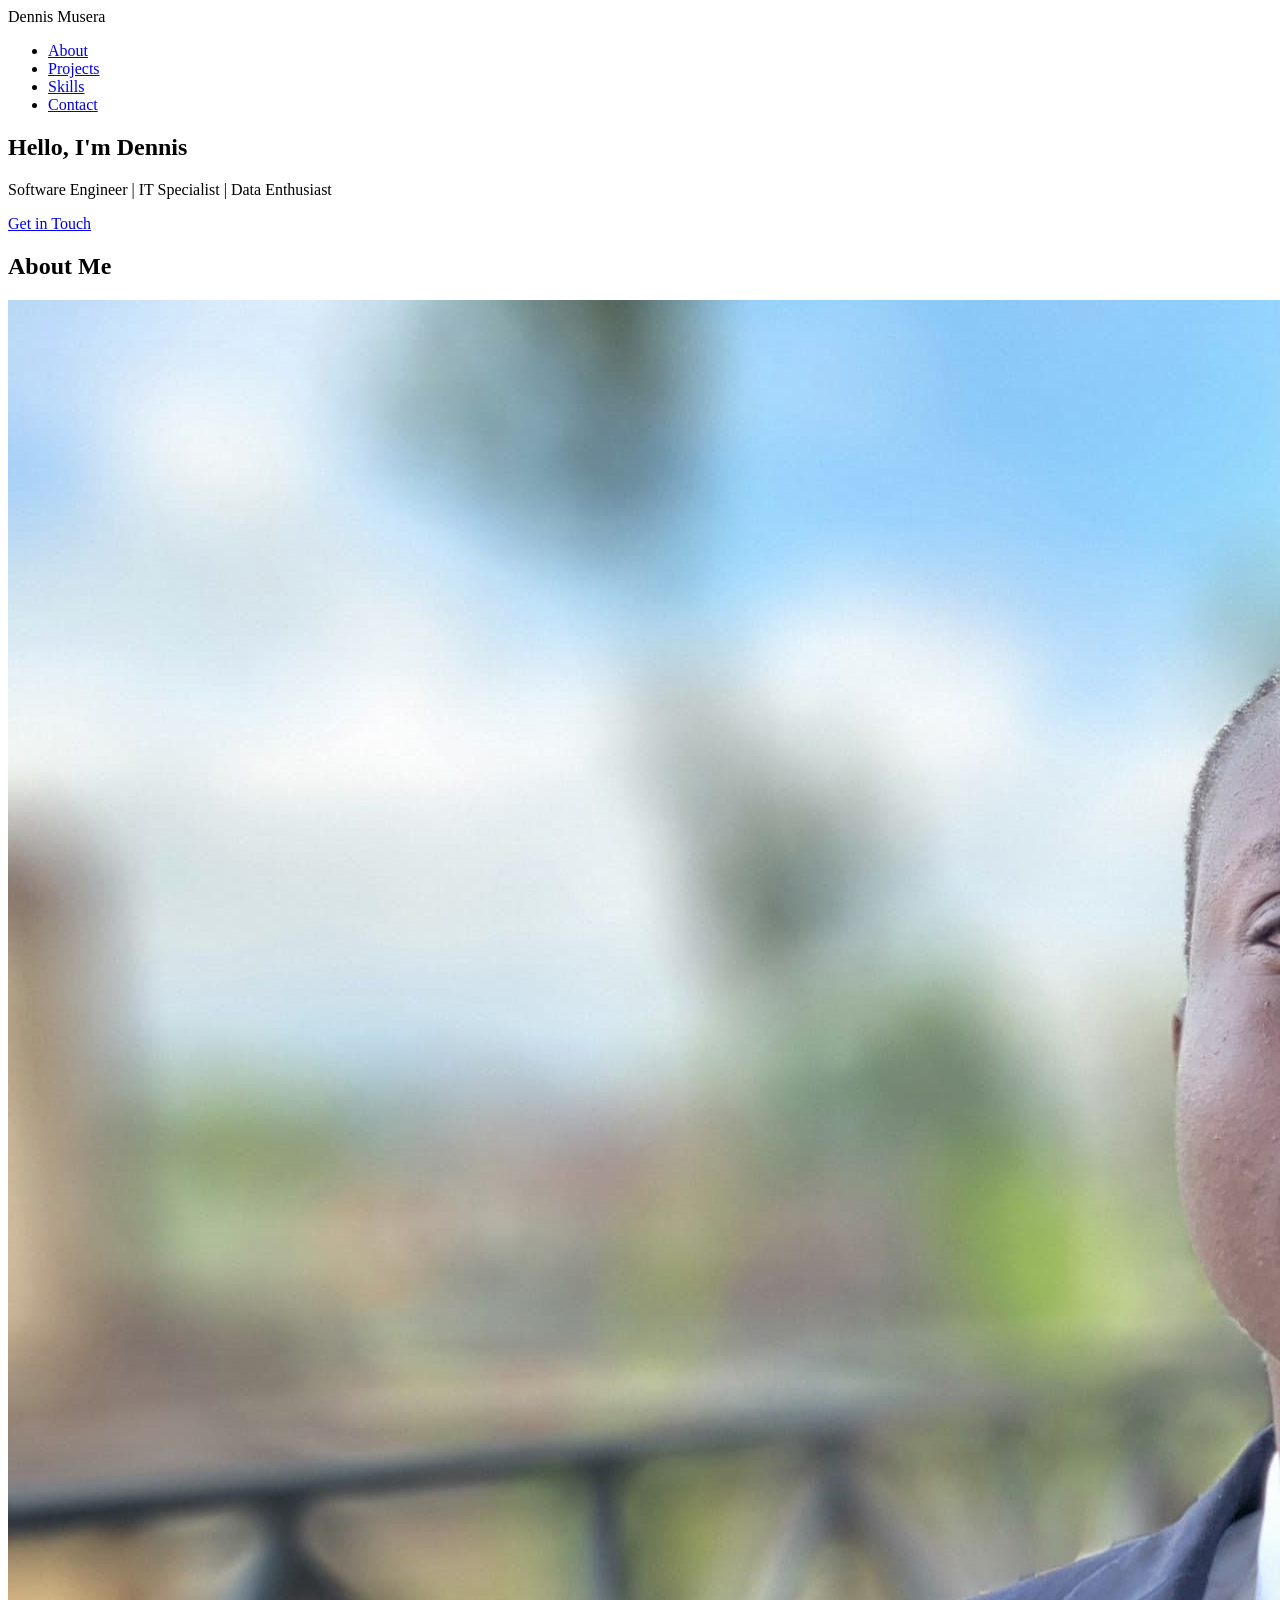
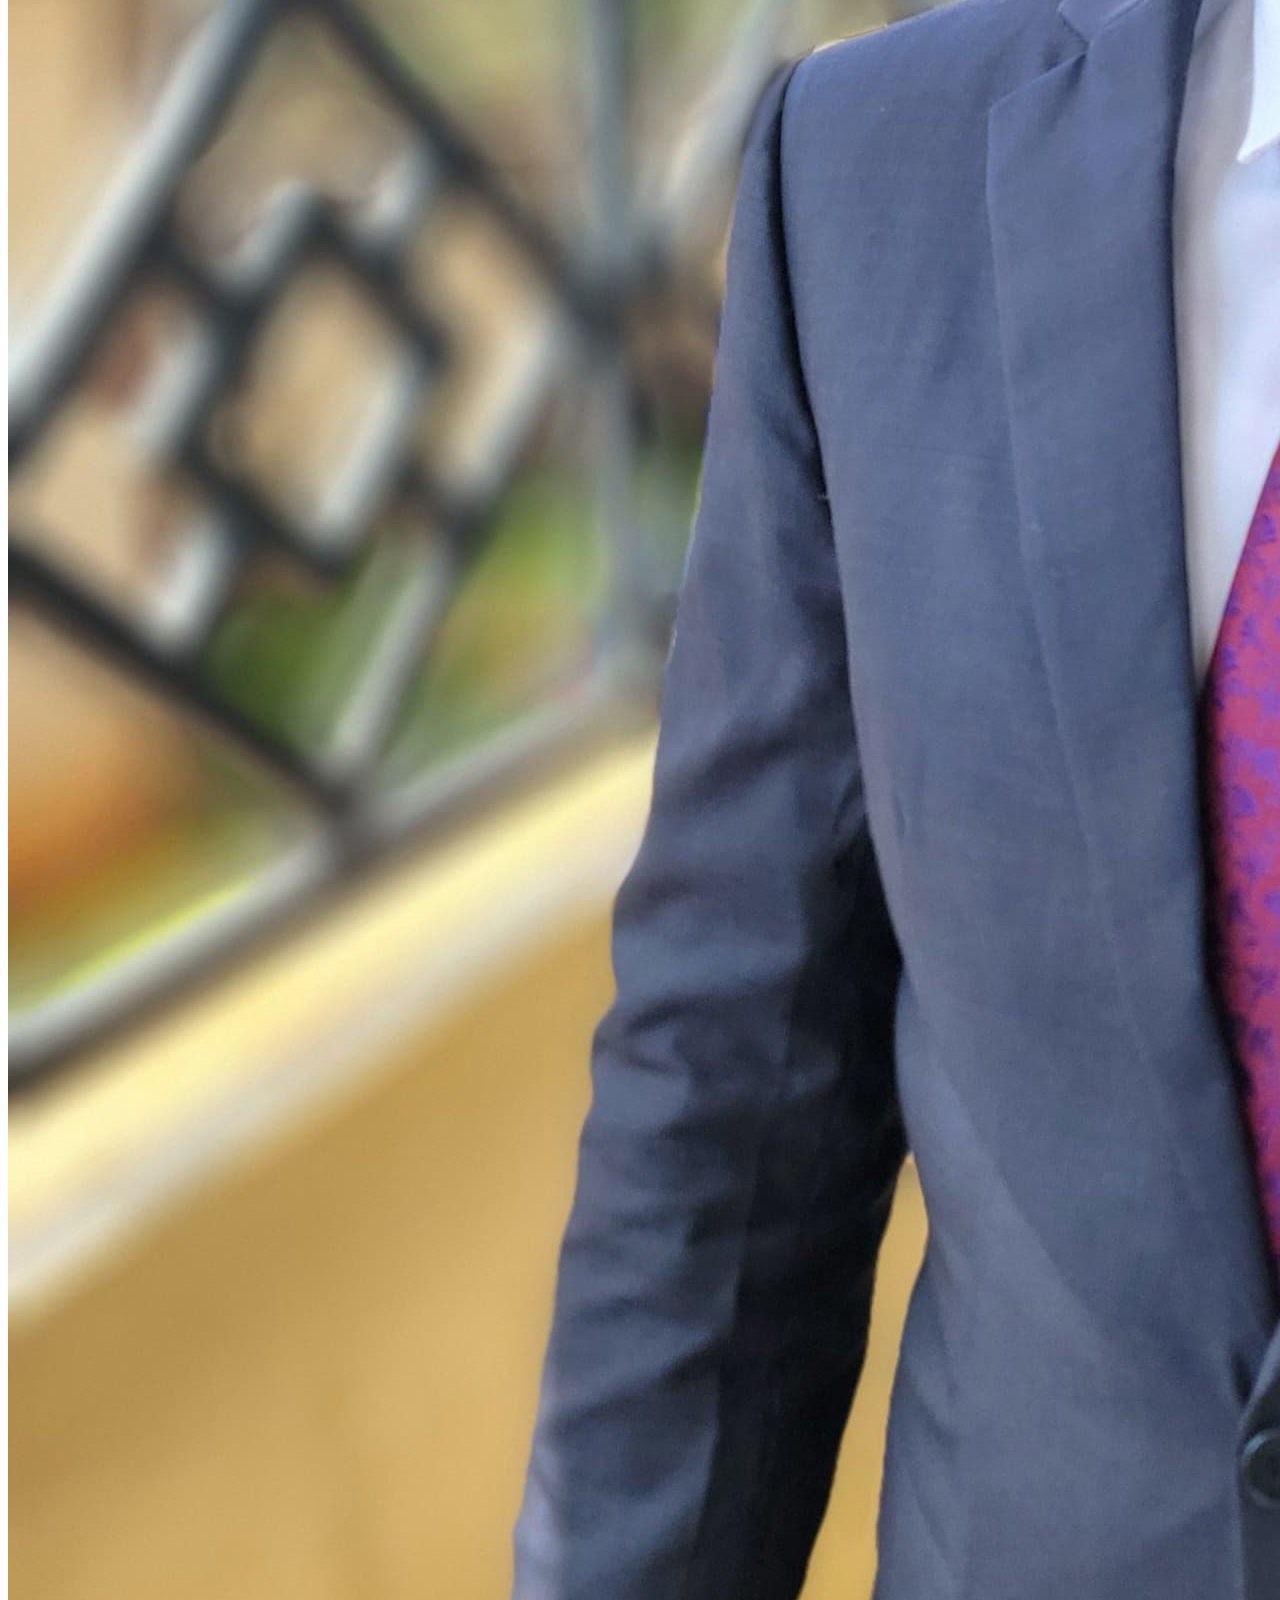
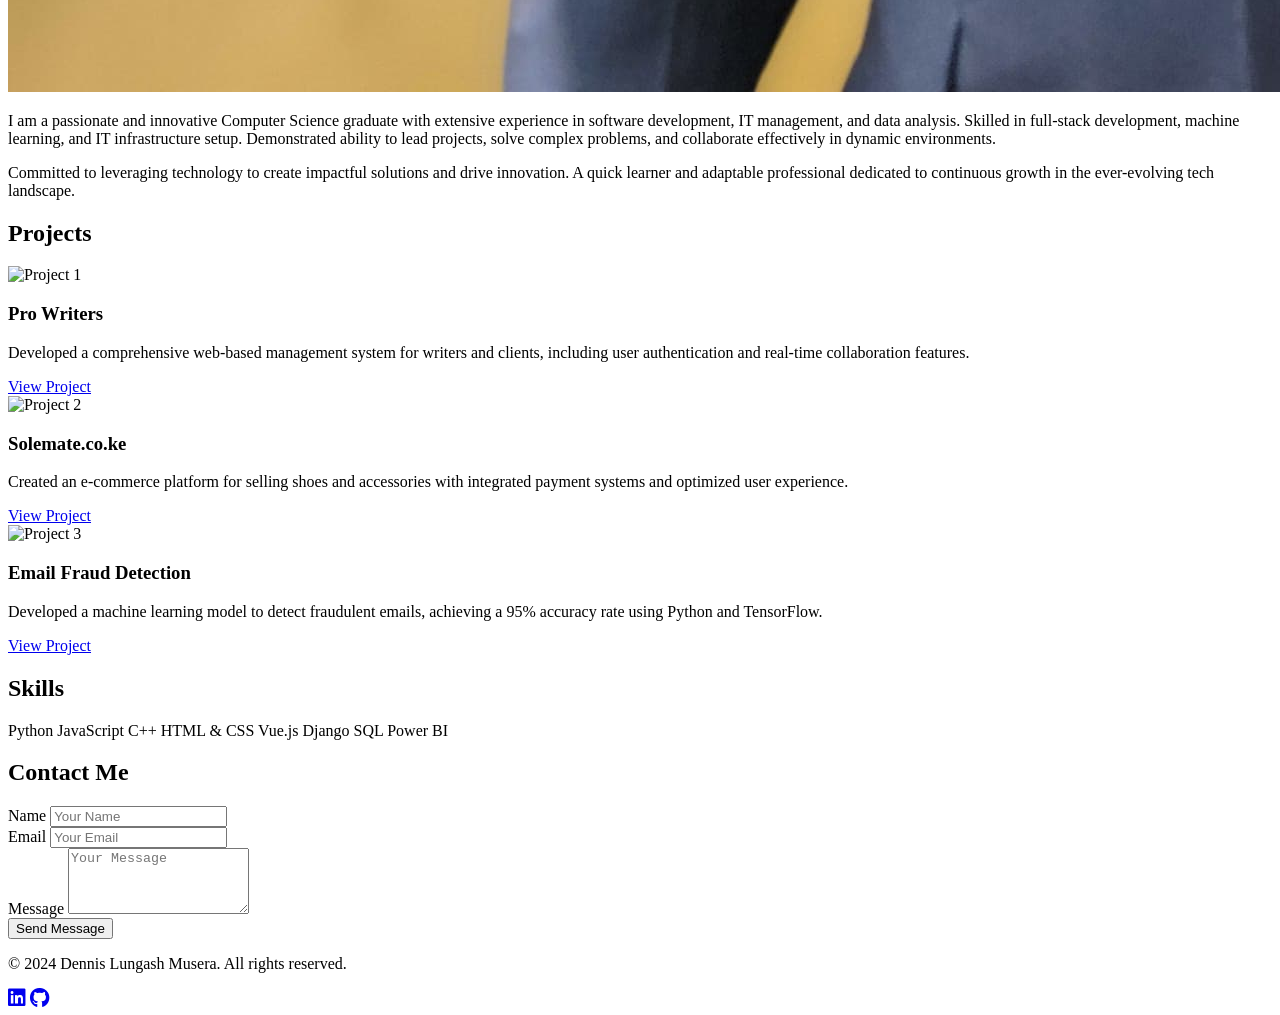
==== index.html @ 2c3edef7 "corrected profile photo to display" ====
<!DOCTYPE html>
<html lang="en">
<head>
  <meta charset="UTF-8">
  <meta name="viewport" content="width=device-width, initial-scale=1">
  <title>Dennis Lungash Musera - Portfolio</title>
  <!-- Tailwind CSS CDN -->
  <script src="https://cdn.tailwindcss.com"></script>
  <!-- Optional: Include Font Awesome for icons -->
  <link rel="stylesheet" href="https://cdnjs.cloudflare.com/ajax/libs/font-awesome/6.0.0-beta3/css/all.min.css" integrity="sha512-Fo3rlrQdghb2V93+0HmwAAjmwv7rGELZw/I5CQ6IwhwWmWwYQqT0mT2V+e3YcRM+4e4T0FvA8WrA+I/hg4e6hg==" crossorigin="anonymous" referrerpolicy="no-referrer" />
</head>
<body class="bg-gray-100 text-gray-800">

  <!-- Header -->
  <header class="bg-white shadow">
    <div class="container mx-auto px-6 py-4 flex justify-between items-center">
      <div class="text-2xl font-bold">Dennis Musera</div>
      <nav>
        <ul class="flex space-x-6">
          <li><a href="#about" class="hover:text-blue-500">About</a></li>
          <li><a href="#projects" class="hover:text-blue-500">Projects</a></li>
          <li><a href="#skills" class="hover:text-blue-500">Skills</a></li>
          <li><a href="#contact" class="hover:text-blue-500">Contact</a></li>
        </ul>
      </nav>
    </div>
  </header>

  <!-- Hero Section -->
  <section class="bg-blue-500 text-white">
    <div class="container mx-auto px-6 py-20 text-center">
      <h1 class="text-4xl font-bold mb-4">Hello, I'm Dennis</h1>
      <p class="text-xl mb-6">Software Engineer | IT Specialist | Data Enthusiast</p>
      <a href="#contact" class="bg-white text-blue-500 px-6 py-3 rounded-full font-semibold hover:bg-gray-200">Get in Touch</a>
    </div>
  </section>

  <!-- About Section -->
  <section id="about" class="container mx-auto px-6 py-20">
    <h2 class="text-3xl font-bold text-center mb-8">About Me</h2>
    <div class="flex flex-col md:flex-row items-center">
      <img src="img/profile1.jpg" alt="Profile Picture" class="w-48 h-48 rounded-full mb-6 md:mb-0 md:mr-6">
      <div>
        <p class="mb-4">
          I am a passionate and innovative Computer Science graduate with extensive experience in software development, IT management, and data analysis. Skilled in full-stack development, machine learning, and IT infrastructure setup. Demonstrated ability to lead projects, solve complex problems, and collaborate effectively in dynamic environments.
        </p>
        <p>
          Committed to leveraging technology to create impactful solutions and drive innovation. A quick learner and adaptable professional dedicated to continuous growth in the ever-evolving tech landscape.
        </p>
      </div>
    </div>
  </section>

  <!-- Projects Section -->
  <section id="projects" class="bg-gray-200">
    <div class="container mx-auto px-6 py-20">
      <h2 class="text-3xl font-bold text-center mb-8">Projects</h2>
      <div class="grid grid-cols-1 md:grid-cols-2 lg:grid-cols-3 gap-8">
        <!-- Project 1 -->
        <div class="bg-white p-6 rounded-lg shadow-md">
          <img src="https://via.placeholder.com/400x200" alt="Project 1" class="w-full h-48 object-cover rounded-md mb-4">
          <h3 class="text-xl font-semibold mb-2">Pro Writers</h3>
          <p class="mb-4">Developed a comprehensive web-based management system for writers and clients, including user authentication and real-time collaboration features.</p>
          <a href="#" class="text-blue-500 hover:underline">View Project</a>
        </div>
        <!-- Project 2 -->
        <div class="bg-white p-6 rounded-lg shadow-md">
          <img src="https://via.placeholder.com/400x200" alt="Project 2" class="w-full h-48 object-cover rounded-md mb-4">
          <h3 class="text-xl font-semibold mb-2">Solemate.co.ke</h3>
          <p class="mb-4">Created an e-commerce platform for selling shoes and accessories with integrated payment systems and optimized user experience.</p>
          <a href="#" class="text-blue-500 hover:underline">View Project</a>
        </div>
        <!-- Project 3 -->
        <div class="bg-white p-6 rounded-lg shadow-md">
          <img src="https://via.placeholder.com/400x200" alt="Project 3" class="w-full h-48 object-cover rounded-md mb-4">
          <h3 class="text-xl font-semibold mb-2">Email Fraud Detection</h3>
          <p class="mb-4">Developed a machine learning model to detect fraudulent emails, achieving a 95% accuracy rate using Python and TensorFlow.</p>
          <a href="#" class="text-blue-500 hover:underline">View Project</a>
        </div>
        <!-- Add more projects as needed -->
      </div>
    </div>
  </section>

  <!-- Skills Section -->
  <section id="skills" class="container mx-auto px-6 py-20">
    <h2 class="text-3xl font-bold text-center mb-8">Skills</h2>
    <div class="flex flex-wrap justify-center gap-6">
      <span class="bg-blue-100 text-blue-700 px-4 py-2 rounded-full">Python</span>
      <span class="bg-blue-100 text-blue-700 px-4 py-2 rounded-full">JavaScript</span>
      <span class="bg-blue-100 text-blue-700 px-4 py-2 rounded-full">C++</span>
      <span class="bg-blue-100 text-blue-700 px-4 py-2 rounded-full">HTML & CSS</span>
      <span class="bg-blue-100 text-blue-700 px-4 py-2 rounded-full">Vue.js</span>
      <span class="bg-blue-100 text-blue-700 px-4 py-2 rounded-full">Django</span>
      <span class="bg-blue-100 text-blue-700 px-4 py-2 rounded-full">SQL</span>
      <span class="bg-blue-100 text-blue-700 px-4 py-2 rounded-full">Power BI</span>
      <!-- Add more skills as needed -->
    </div>
  </section>

  <!-- Contact Section -->
  <section id="contact" class="bg-gray-200">
    <div class="container mx-auto px-6 py-20">
      <h2 class="text-3xl font-bold text-center mb-8">Contact Me</h2>
      <div class="flex justify-center">
        <form class="w-full max-w-lg bg-white p-8 rounded-lg shadow-md">
          <div class="mb-4">
            <label class="block text-gray-700 text-sm font-bold mb-2" for="name">Name</label>
            <input
              class="shadow appearance-none border rounded w-full py-2 px-3 text-gray-700 leading-tight focus:outline-none focus:shadow-outline"
              id="name" type="text" placeholder="Your Name" required>
          </div>
          <div class="mb-4">
            <label class="block text-gray-700 text-sm font-bold mb-2" for="email">Email</label>
            <input
              class="shadow appearance-none border rounded w-full py-2 px-3 text-gray-700 leading-tight focus:outline-none focus:shadow-outline"
              id="email" type="email" placeholder="Your Email" required>
          </div>
          <div class="mb-6">
            <label class="block text-gray-700 text-sm font-bold mb-2" for="message">Message</label>
            <textarea
              class="shadow appearance-none border rounded w-full py-2 px-3 text-gray-700 leading-tight focus:outline-none focus:shadow-outline"
              id="message" rows="4" placeholder="Your Message" required></textarea>
          </div>
          <div class="flex items-center justify-between">
            <button
              class="bg-blue-500 hover:bg-blue-700 text-white font-bold py-2 px-4 rounded focus:outline-none focus:shadow-outline"
              type="submit">
              Send Message
            </button>
          </div>
        </form>
      </div>
    </div>
  </section>

  <!-- Footer -->
  <footer class="bg-white shadow">
    <div class="container mx-auto px-6 py-4 flex justify-between items-center">
      <p>&copy; 2024 Dennis Lungash Musera. All rights reserved.</p>
      <div class="flex space-x-4">
        <a href="#" class="text-blue-500 hover:text-blue-700"><i class="fab fa-linkedin fa-lg"></i></a>
        <a href="#" class="text-blue-500 hover:text-blue-700"><i class="fab fa-github fa-lg"></i></a>
        <!-- Add more social icons as needed -->
      </div>
    </div>
  </footer>

  <!-- Optional: Add JavaScript for interactivity -->
  <script>
    // Example: Smooth scrolling for navigation links
    document.querySelectorAll('a[href^="#"]').forEach(anchor => {
      anchor.addEventListener('click', function (e) {
        e.preventDefault();
        document.querySelector(this.getAttribute('href')).scrollIntoView({
          behavior: 'smooth'
        });
      });
    });
  </script>
</body>
</html>
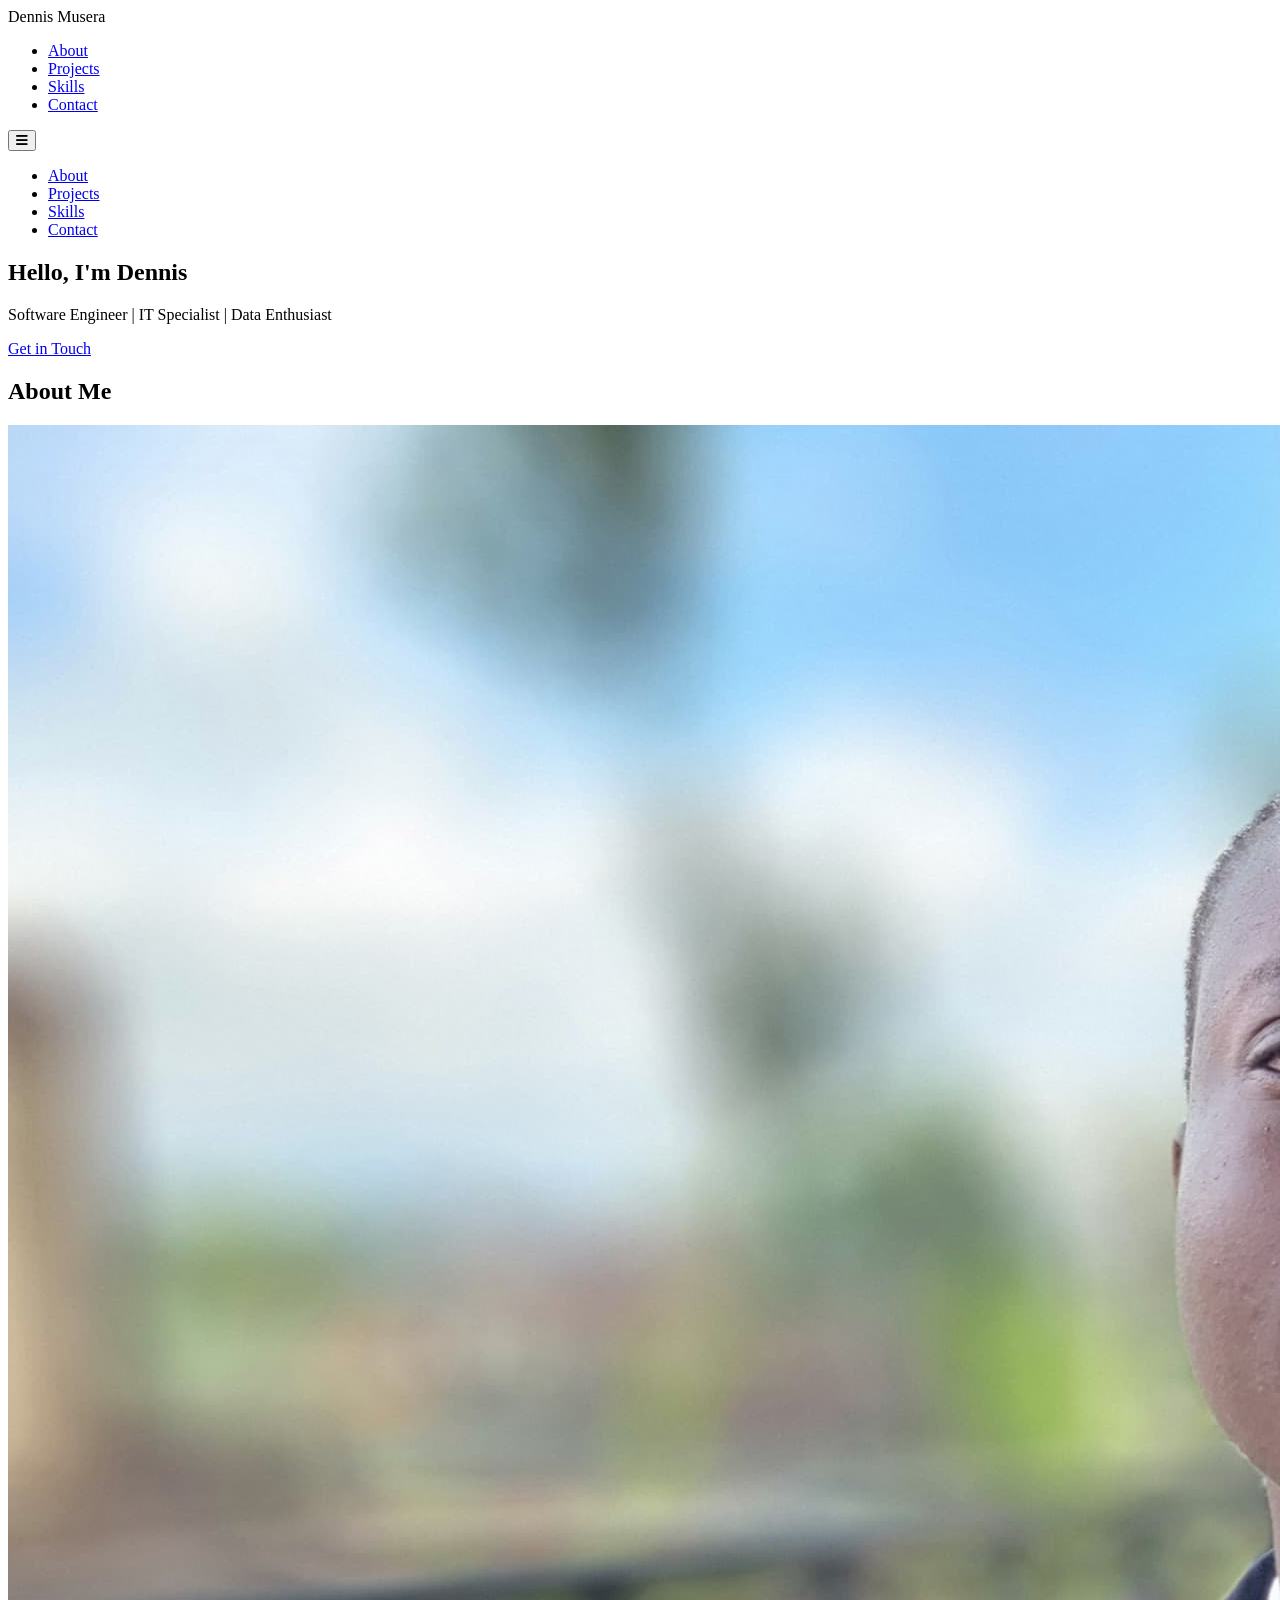
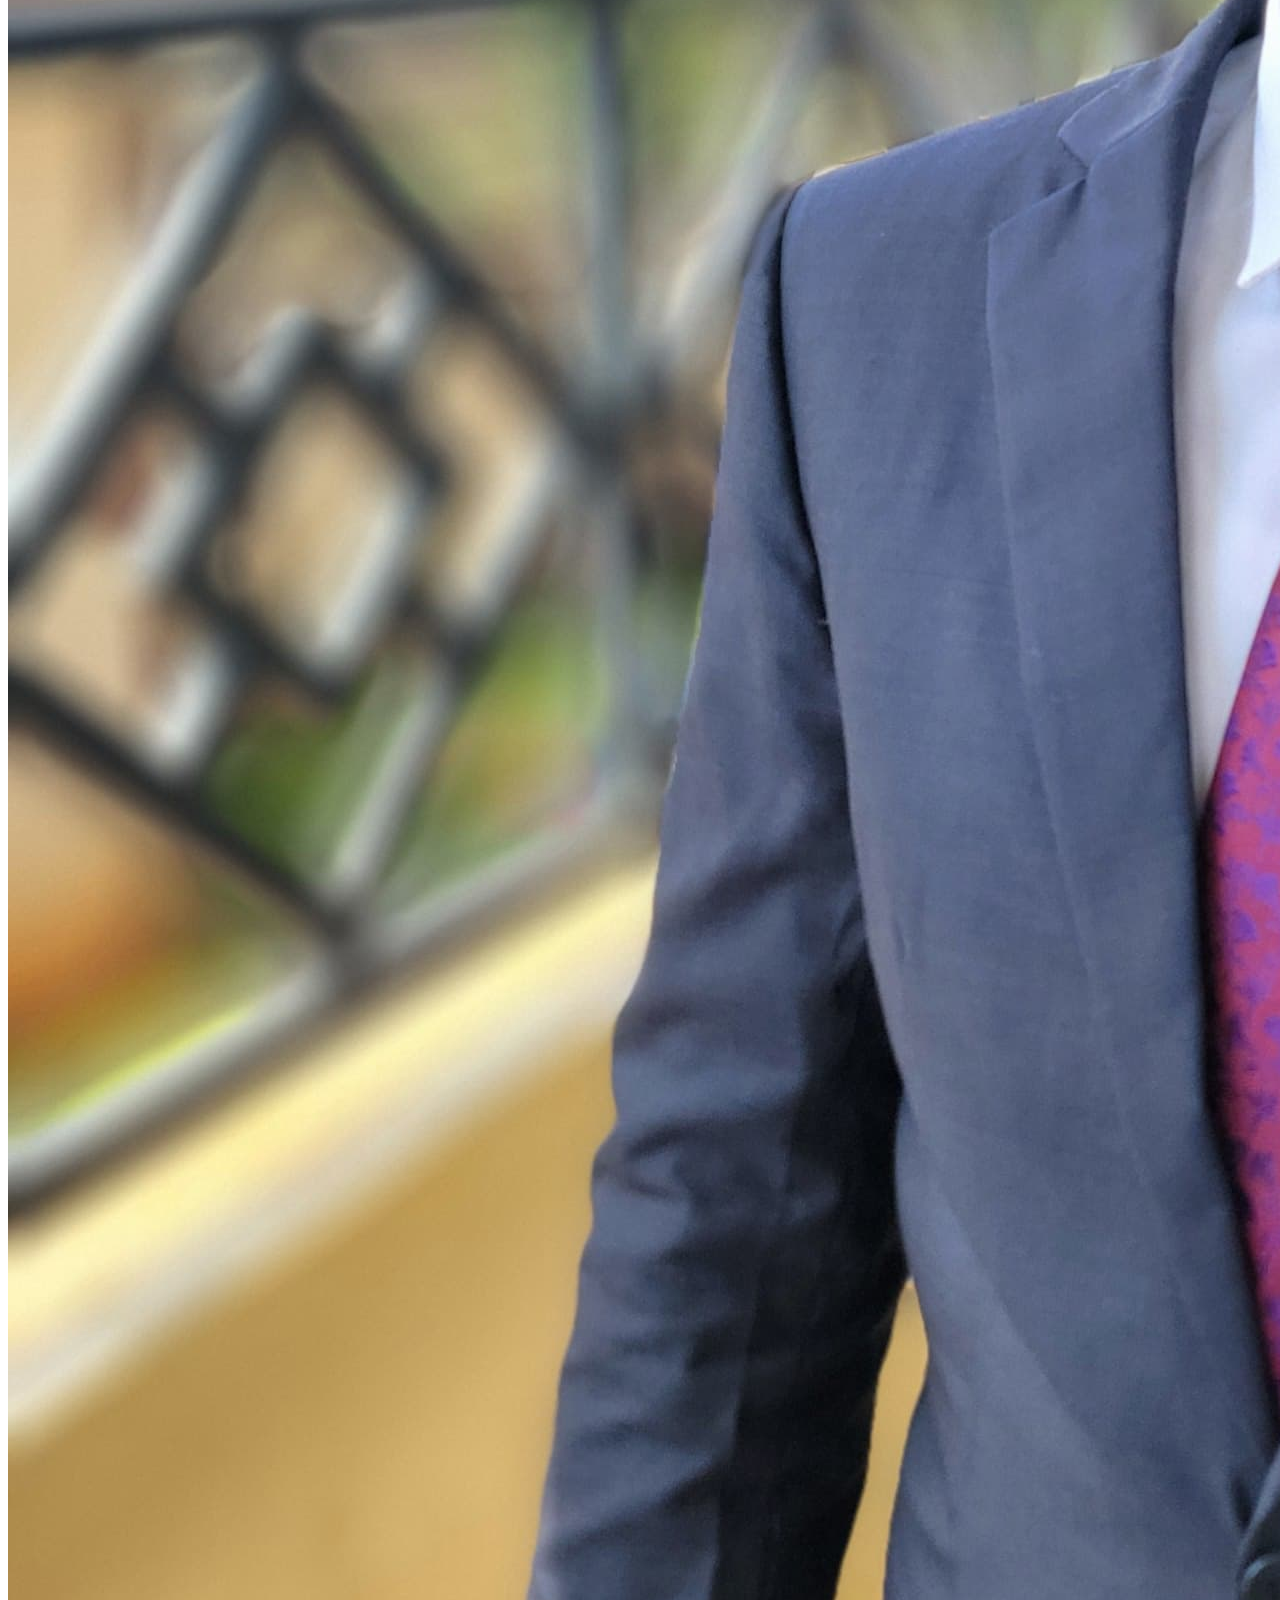
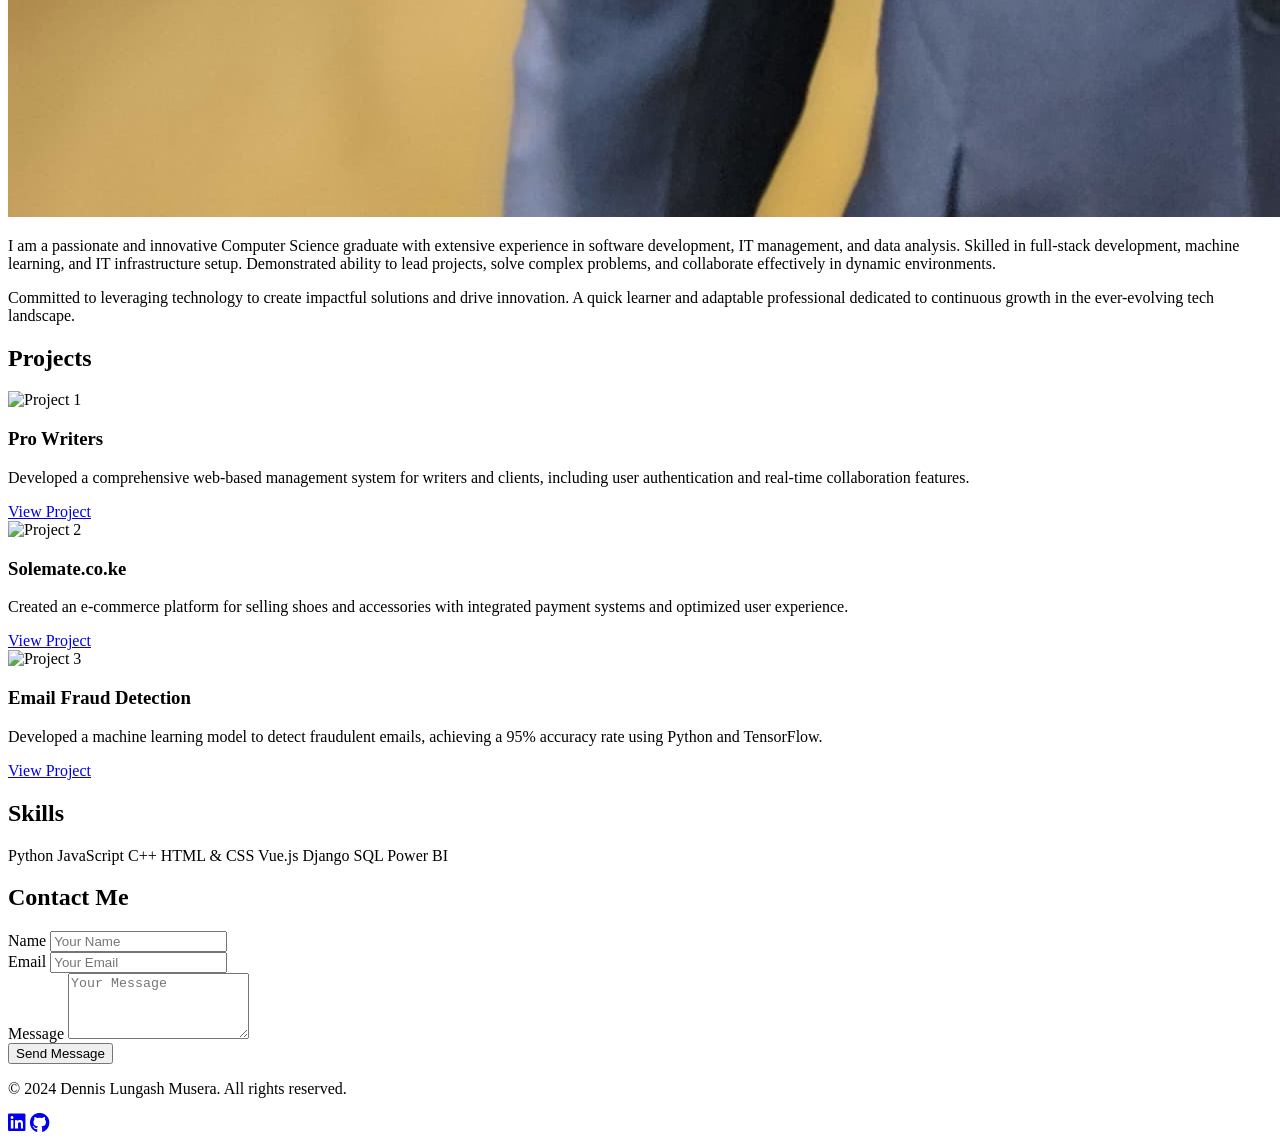
==== commit e7d5f436: "fixed mobile menu to use hamburger menu, another minor fix was on fontawesome cdn" ====
--- a/index.html
+++ b/index.html
@@ -6,24 +6,37 @@
   <title>Dennis Lungash Musera - Portfolio</title>
   <!-- Tailwind CSS CDN -->
   <script src="https://cdn.tailwindcss.com"></script>
-  <!-- Optional: Include Font Awesome for icons -->
-  <link rel="stylesheet" href="https://cdnjs.cloudflare.com/ajax/libs/font-awesome/6.0.0-beta3/css/all.min.css" integrity="sha512-Fo3rlrQdghb2V93+0HmwAAjmwv7rGELZw/I5CQ6IwhwWmWwYQqT0mT2V+e3YcRM+4e4T0FvA8WrA+I/hg4e6hg==" crossorigin="anonymous" referrerpolicy="no-referrer" />
+  <!-- Include Font Awesome for icons -->
+  <link rel="stylesheet" href="https://cdnjs.cloudflare.com/ajax/libs/font-awesome/6.7.1/css/all.min.css" integrity="sha512-5Hs3dF2AEPkpNAR7UiOHba+lRSJNeM2ECkwxUIxC1Q/FLycGTbNapWXB4tP889k5T5Ju8fs4b1P5z/iB4nMfSQ==" crossorigin="anonymous" referrerpolicy="no-referrer" />
 </head>
 <body class="bg-gray-100 text-gray-800">
 
   <!-- Header -->
-  <header class="bg-white shadow">
+  <header class="bg-white shadow z-10 w-full fixed">
     <div class="container mx-auto px-6 py-4 flex justify-between items-center">
       <div class="text-2xl font-bold">Dennis Musera</div>
+      <!-- Desktop navigation -->
       <nav>
-        <ul class="flex space-x-6">
+        <ul class="hidden md:flex space-x-6">
           <li><a href="#about" class="hover:text-blue-500">About</a></li>
           <li><a href="#projects" class="hover:text-blue-500">Projects</a></li>
           <li><a href="#skills" class="hover:text-blue-500">Skills</a></li>
           <li><a href="#contact" class="hover:text-blue-500">Contact</a></li>
         </ul>
       </nav>
+      <button id="menu-button" class="md:hidden text-2xl focus:outline-none">
+        <i class="fa-duotone fa-solid fa-bars"></i>
+      </button>
     </div>
+
+    <nav id="mobile-menu" class="hidden md:hidden bg-white bg-opacity-90 shadow-lg z-10">
+      <ul class="flex flex-col space-y-2 px-6 py-4">
+        <li><a href="#about" class="block hover:text-blue-500">About</a></li>
+        <li><a href="#projects" class="block hover:text-blue-500">Projects</a></li>
+        <li><a href="#skills" class="block hover:text-blue-500">Skills</a></li>
+        <li><a href="#contact" class="block hover:text-blue-500">Contact</a></li>
+      </ul>
+    </nav>
   </header>
 
   <!-- Hero Section -->
@@ -146,17 +159,39 @@
     </div>
   </footer>
 
-  <!-- Optional: Add JavaScript for interactivity -->
   <script>
-    // Example: Smooth scrolling for navigation links
+
+    const menuButton = document.getElementById('menu-button');
+    const mobileMenu = document.getElementById('mobile-menu');
+
+    menuButton.addEventListener('click', () => {
+      mobileMenu.classList.toggle('hidden');
+      menuButton.querySelector('i').classList.toggle('fa-bars');
+      menuButton.querySelector('i').classList.toggle('fa-times');
+    });
+
+    // Smooth scrolling for navigation links
     document.querySelectorAll('a[href^="#"]').forEach(anchor => {
       anchor.addEventListener('click', function (e) {
         e.preventDefault();
-        document.querySelector(this.getAttribute('href')).scrollIntoView({
-          behavior: 'smooth'
-        });
+        const target = document.querySelector(this.getAttribute('href'));
+        if('target'){
+          window.scrollTo({
+            top:target.offsetTop - 80,
+            behavior: 'smooth'
+          });
+
+          if(!mobileMenu.classList.contains('hidden')){
+            mobileMenu.classList.add('hidden');
+            menuButton.querySelector('i').remove('fa-times');
+            menuButton.querySelector('i').add('fa-bars');
+          }
+        }
+        
       });
     });
+
+
   </script>
 </body>
 </html>
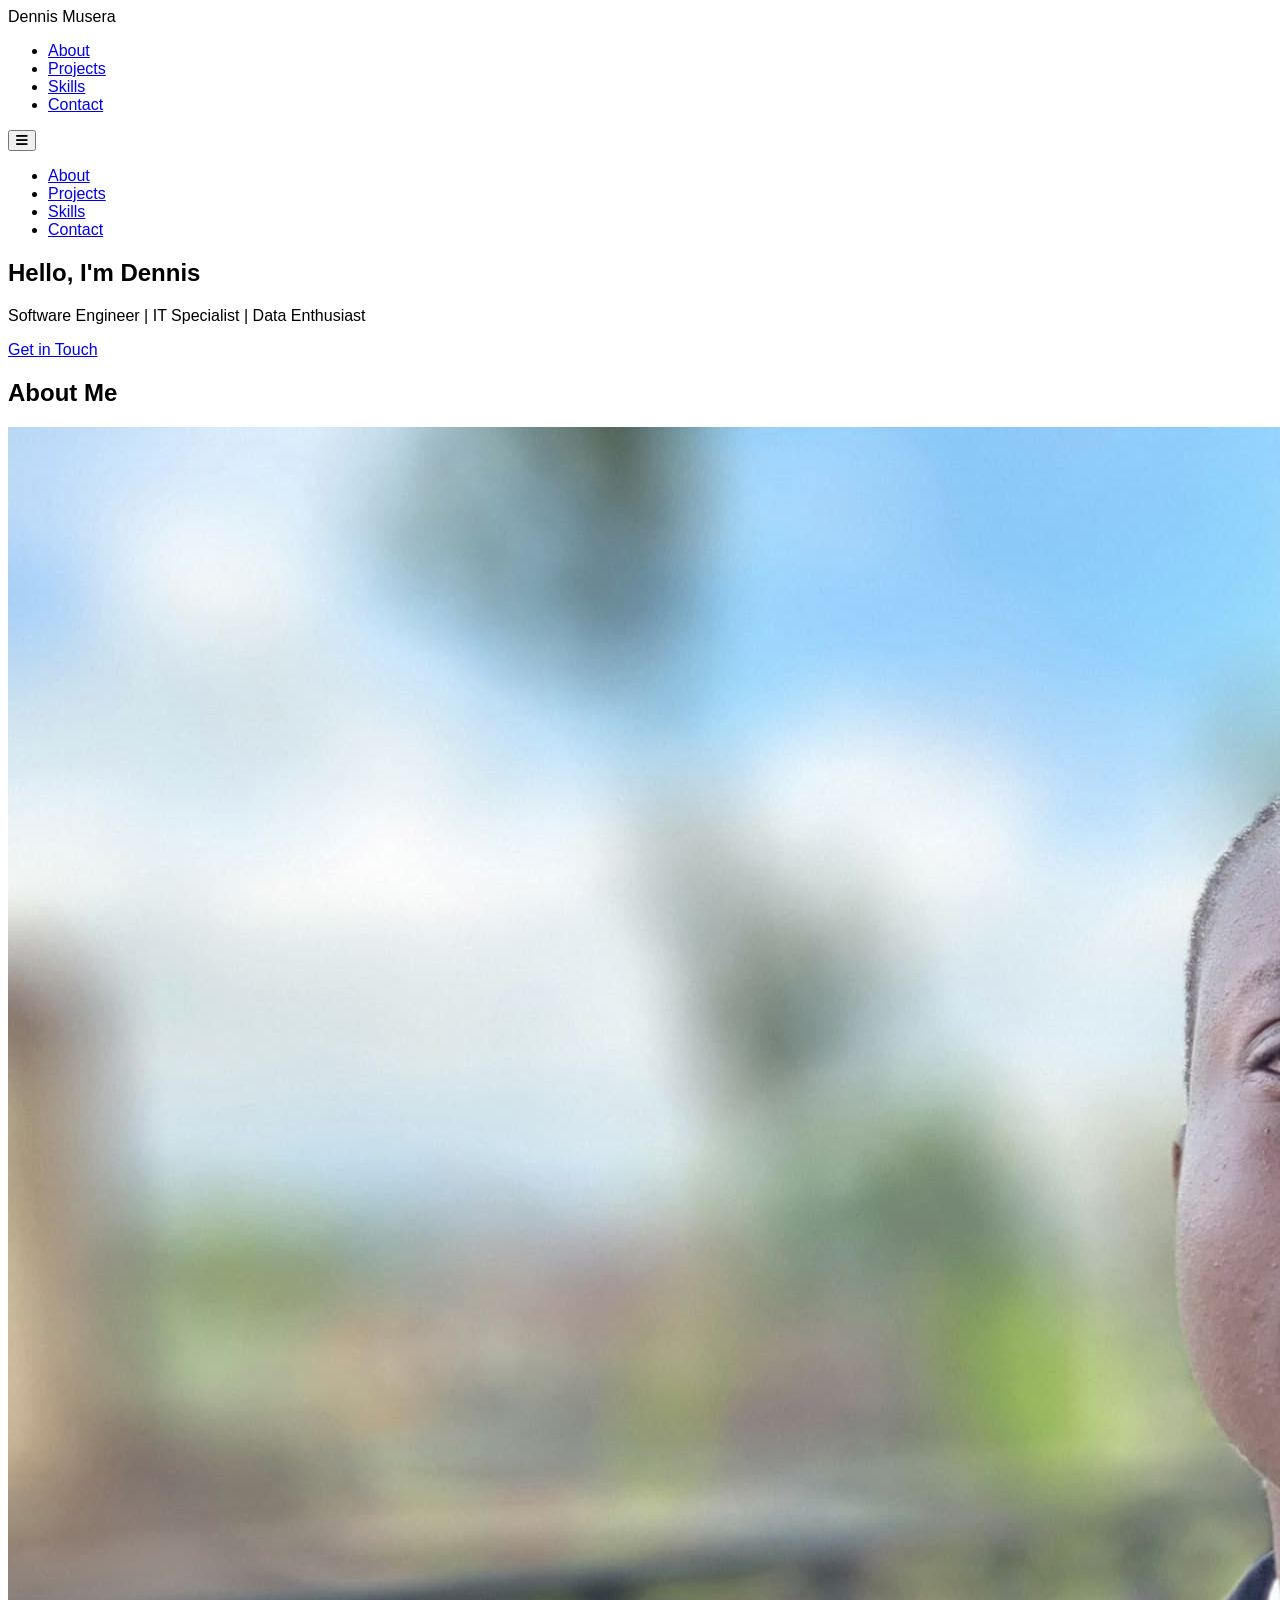
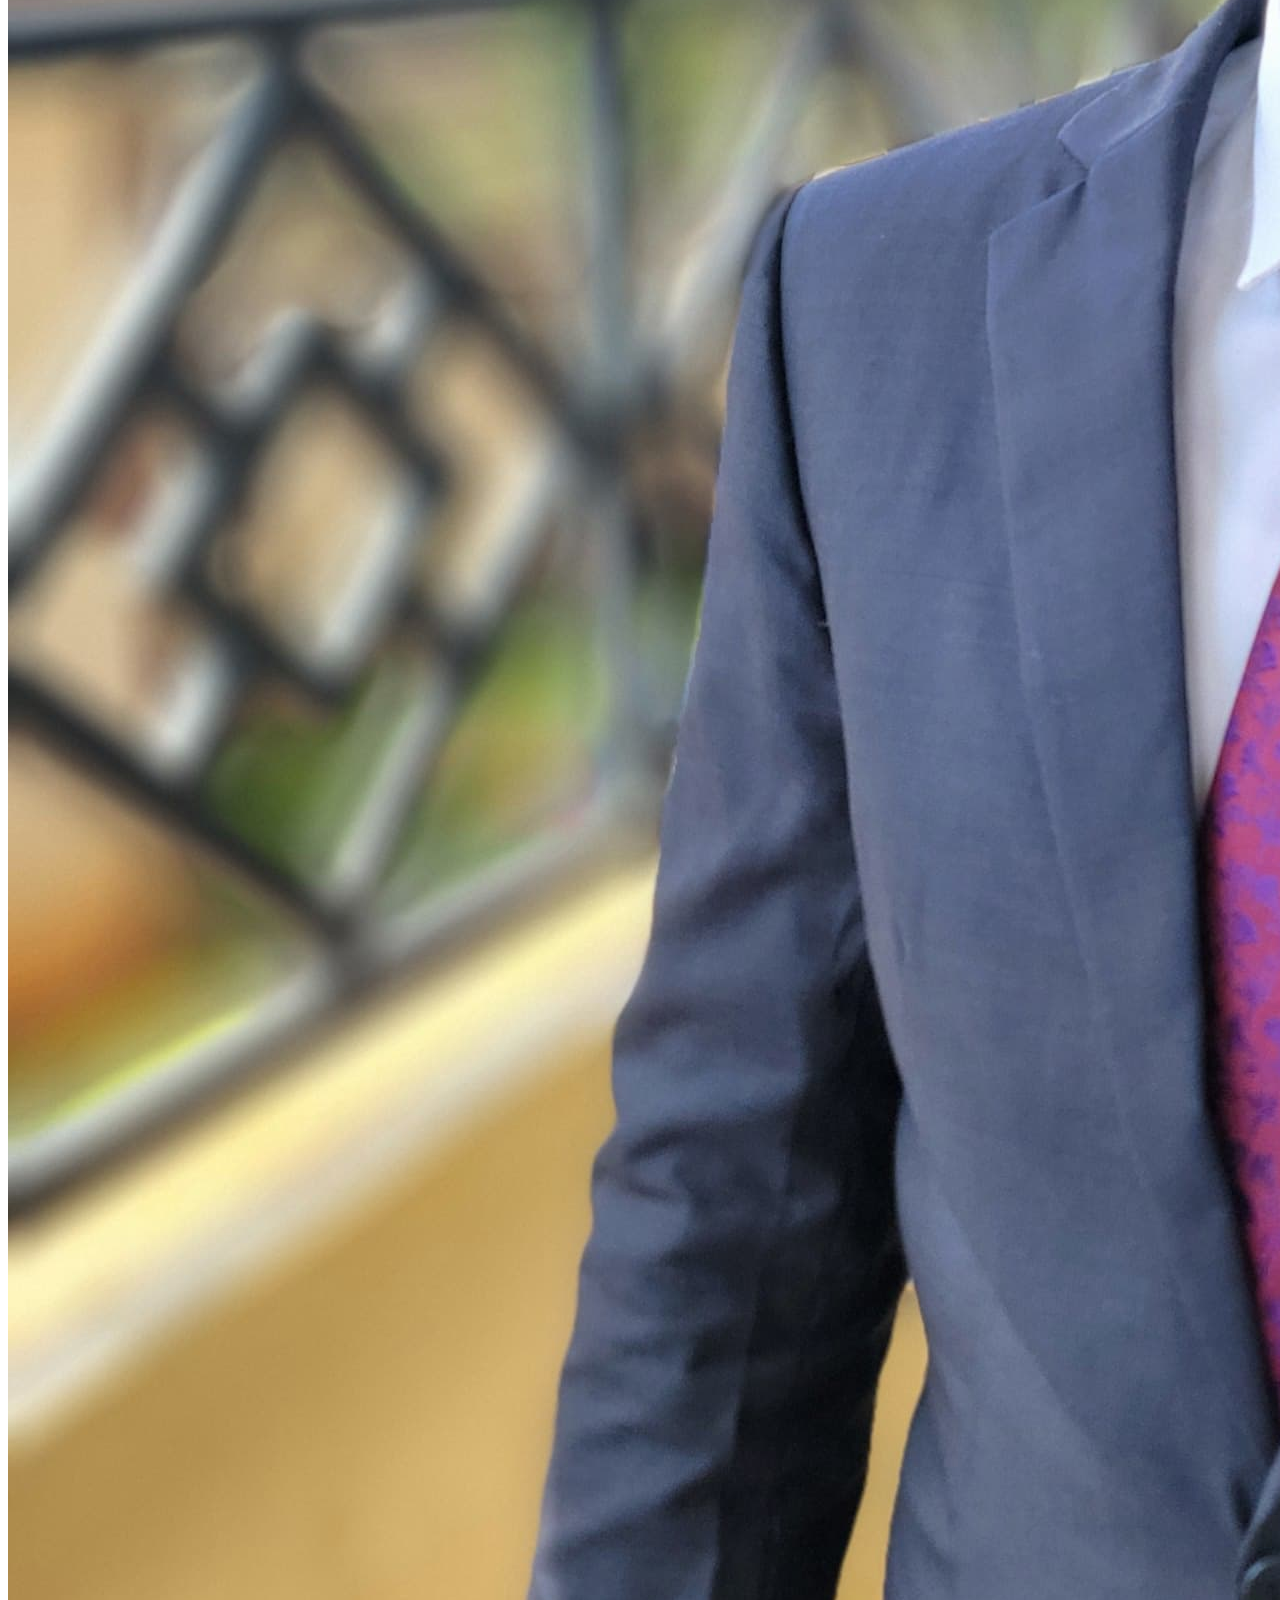
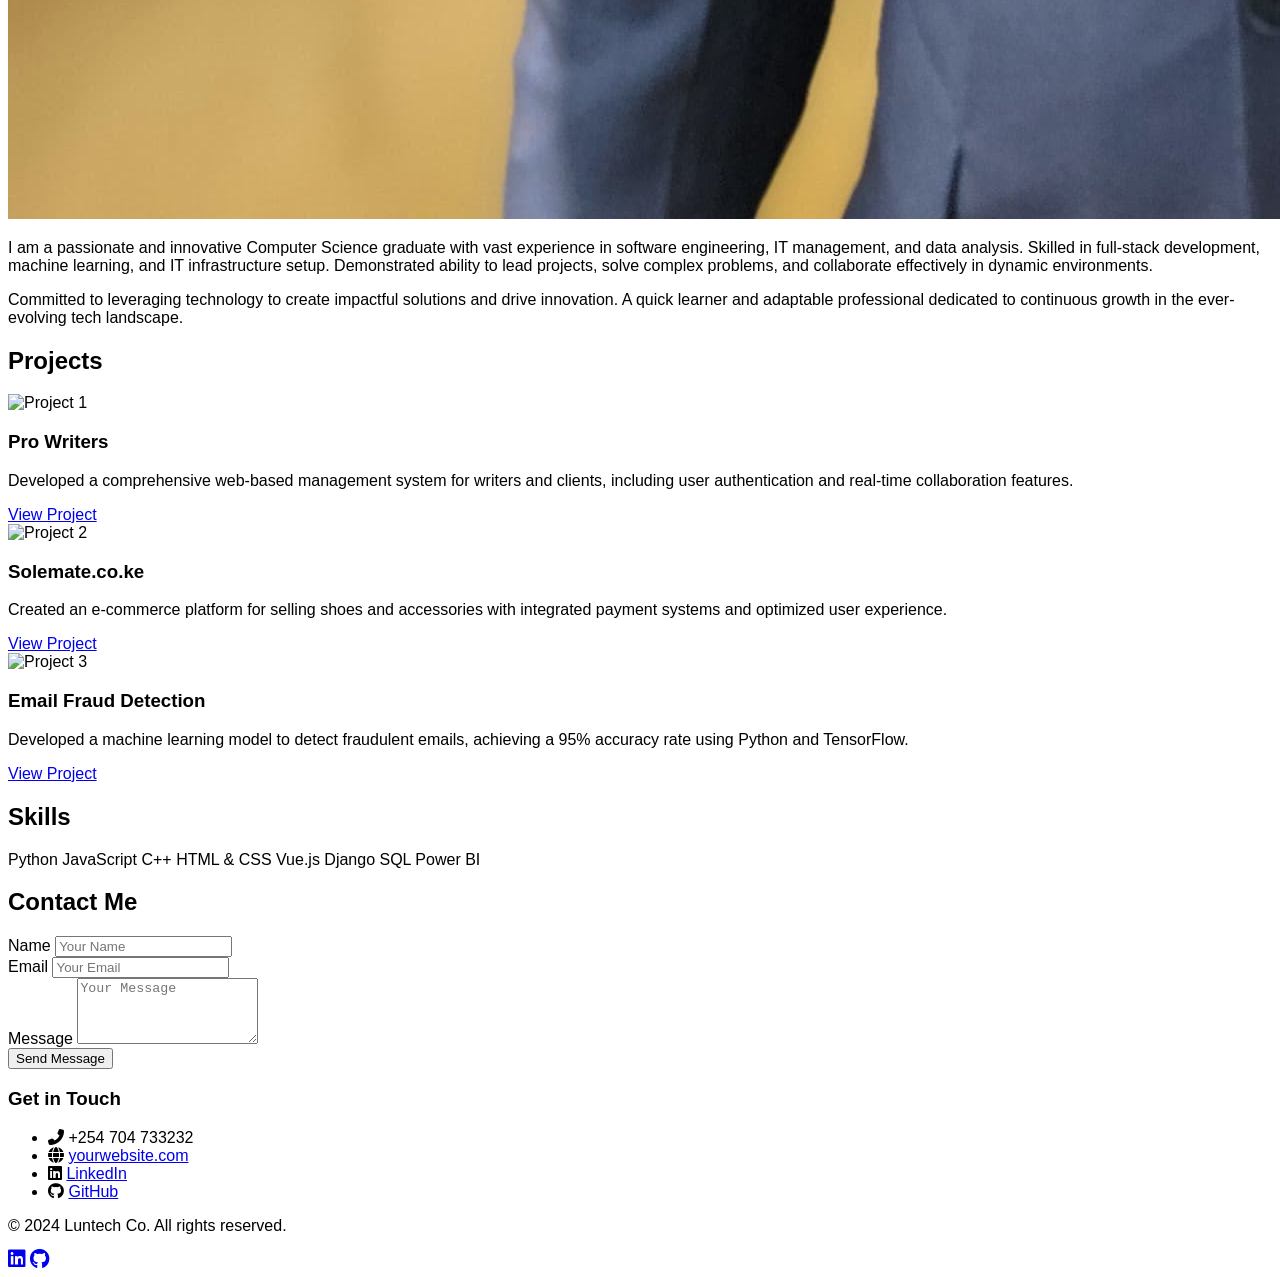
==== commit d5419029: "made lots of changes but the major being the functionality of contact form" ====
--- a/index.html
+++ b/index.html
@@ -6,10 +6,14 @@
   <title>Dennis Lungash Musera - Portfolio</title>
   <!-- Tailwind CSS CDN -->
   <script src="https://cdn.tailwindcss.com"></script>
+
+  <script src="https://cdn.jsdelivr.net/npm/@emailjs/browser@4/dist/email.min.js"></script>
+  <!-- Google Font: Roboto -->
+  <link href="https://fonts.googleapis.com/css2?family=Roboto:wght@400;700&display=swap" rel="stylesheet">
   <!-- Include Font Awesome for icons -->
   <link rel="stylesheet" href="https://cdnjs.cloudflare.com/ajax/libs/font-awesome/6.7.1/css/all.min.css" integrity="sha512-5Hs3dF2AEPkpNAR7UiOHba+lRSJNeM2ECkwxUIxC1Q/FLycGTbNapWXB4tP889k5T5Ju8fs4b1P5z/iB4nMfSQ==" crossorigin="anonymous" referrerpolicy="no-referrer" />
 </head>
-<body class="bg-gray-100 text-gray-800">
+<body class="bg-gray-100 text-gray-800 font-sans" style="font-family: 'Helvetica Neue', Helvetica, Arial, 'Roboto', sans-serif;">
 
   <!-- Header -->
   <header class="bg-white shadow z-10 w-full fixed">
@@ -28,9 +32,9 @@
         <i class="fa-duotone fa-solid fa-bars"></i>
       </button>
     </div>
-
-    <nav id="mobile-menu" class="hidden md:hidden bg-white bg-opacity-90 shadow-lg z-10">
-      <ul class="flex flex-col space-y-2 px-6 py-4">
+    <!-- Mobile navigation -->
+    <nav id="mobile-menu" class="hidden md:hidden bg-white opacity-60 shadow-lg z-10">
+      <ul class="flex flex-col space-y-2 px-6 py-4 divide-y text-right">
         <li><a href="#about" class="block hover:text-blue-500">About</a></li>
         <li><a href="#projects" class="block hover:text-blue-500">Projects</a></li>
         <li><a href="#skills" class="block hover:text-blue-500">Skills</a></li>
@@ -40,8 +44,8 @@
   </header>
 
   <!-- Hero Section -->
-  <section class="bg-blue-500 text-white">
-    <div class="container mx-auto px-6 py-20 text-center">
+  <section class="bg-blue-500 text-white pt-20">
+    <div class="container mx-auto px-6 py-20  text-center">
       <h1 class="text-4xl font-bold mb-4">Hello, I'm Dennis</h1>
       <p class="text-xl mb-6">Software Engineer | IT Specialist | Data Enthusiast</p>
       <a href="#contact" class="bg-white text-blue-500 px-6 py-3 rounded-full font-semibold hover:bg-gray-200">Get in Touch</a>
@@ -51,11 +55,11 @@
   <!-- About Section -->
   <section id="about" class="container mx-auto px-6 py-20">
     <h2 class="text-3xl font-bold text-center mb-8">About Me</h2>
-    <div class="flex flex-col md:flex-row items-center">
-      <img src="img/profile1.jpg" alt="Profile Picture" class="w-48 h-48 rounded-full mb-6 md:mb-0 md:mr-6">
-      <div>
+    <div class="flex flex-col md:flex-row px-6">
+      <img src="img/profile1.jpg" alt="Profile Picture" class="float-left md:w-1/4 h-auto rounded-full md:rounded-lg mb-6 md:mb-0 md:mr-6">
+      <div class="md:w-1/2">
         <p class="mb-4">
-          I am a passionate and innovative Computer Science graduate with extensive experience in software development, IT management, and data analysis. Skilled in full-stack development, machine learning, and IT infrastructure setup. Demonstrated ability to lead projects, solve complex problems, and collaborate effectively in dynamic environments.
+          I am a passionate and innovative Computer Science graduate with vast experience in software engineering, IT management, and data analysis. Skilled in full-stack development, machine learning, and IT infrastructure setup. Demonstrated ability to lead projects, solve complex problems, and collaborate effectively in dynamic environments.
         </p>
         <p>
           Committed to leveraging technology to create impactful solutions and drive innovation. A quick learner and adaptable professional dedicated to continuous growth in the ever-evolving tech landscape.
@@ -115,46 +119,79 @@
   <section id="contact" class="bg-gray-200">
     <div class="container mx-auto px-6 py-20">
       <h2 class="text-3xl font-bold text-center mb-8">Contact Me</h2>
-      <div class="flex justify-center">
-        <form class="w-full max-w-lg bg-white p-8 rounded-lg shadow-md">
-          <div class="mb-4">
-            <label class="block text-gray-700 text-sm font-bold mb-2" for="name">Name</label>
-            <input
-              class="shadow appearance-none border rounded w-full py-2 px-3 text-gray-700 leading-tight focus:outline-none focus:shadow-outline"
-              id="name" type="text" placeholder="Your Name" required>
+      <div class="flex fles-col md:flex-row md:space-x-12">
+        <!-- contact form -->
+        <div class="w-full md:w-2/3">
+          <form id="contact-form" class="w-full max-w-lg bg-white p-8 rounded-lg shadow-md">
+            <div class="mb-4">
+              <label class="block text-gray-700 text-sm font-bold mb-2" for="name">Name</label>
+              <input
+                class="shadow appearance-none border rounded w-full py-2 px-3 text-gray-700 leading-tight focus:outline-none focus:shadow-outline"
+                id="name" name="user_name" type="text" placeholder="Your Name" required>
+            </div>
+            <div class="mb-4">
+              <label class="block text-gray-700 text-sm font-bold mb-2" for="email">Email</label>
+              <input
+                class="shadow appearance-none border rounded w-full py-2 px-3 text-gray-700 leading-tight focus:outline-none focus:shadow-outline"
+                id="email" name="user_email" type="email" placeholder="Your Email" required>
+            </div>
+            <div class="mb-6">
+              <label class="block text-gray-700 text-sm font-bold mb-2" for="message">Message</label>
+              <textarea
+                class="shadow appearance-none border rounded w-full py-2 px-3 text-gray-700 leading-tight focus:outline-none focus:shadow-outline"
+                id="message" name="message" rows="4" placeholder="Your Message" required></textarea>
+            </div>
+            <div class="flex items-center justify-between">
+              <button
+                class="bg-blue-500 hover:bg-blue-700 text-white font-bold py-2 px-4 rounded focus:outline-none focus:shadow-outline"
+                type="submit">
+                Send Message
+              </button>
+            </div>
+          </form> 
+        </div>
+
+        <!-- socials -->
+
+        <div class="w-full md:w-1/3 mt-12 md:mt-0">
+          <div class="bg-white p-8 rounded-lg shadow-md">
+            <h3 class="text-2xl font-semibold mb-6 text-center">Get in Touch</h3>
+            <ul class="space-y-4">
+              <!-- Phone -->
+              <li class="flex items-center space-x-4">
+                <i class="fas fa-phone-alt text-blue-500 text-xl"></i>
+                <span>+254 704 733232</span>
+              </li>
+              <!-- Website -->
+              <li class="flex items-center space-x-4">
+                <i class="fas fa-globe text-blue-500 text-xl"></i>
+                <a href="https://yourwebsite.com" target="_blank" class="text-blue-700 hover:underline">yourwebsite.com</a>
+              </li>
+              <!-- LinkedIn -->
+              <li class="flex items-center space-x-4">
+                <i class="fab fa-linkedin text-blue-500 text-xl"></i>
+                <a href="https://www.linkedin.com/in/yourlinkedin" target="_blank" class="text-blue-700 hover:underline">LinkedIn</a>
+              </li>
+              <!-- GitHub -->
+              <li class="flex items-center space-x-4">
+                <i class="fab fa-github text-blue-500 text-xl"></i>
+                <a href="https://github.com/lungash" target="_blank" class="text-blue-700 hover:underline">GitHub</a>
+              </li>
+            </ul>
           </div>
-          <div class="mb-4">
-            <label class="block text-gray-700 text-sm font-bold mb-2" for="email">Email</label>
-            <input
-              class="shadow appearance-none border rounded w-full py-2 px-3 text-gray-700 leading-tight focus:outline-none focus:shadow-outline"
-              id="email" type="email" placeholder="Your Email" required>
-          </div>
-          <div class="mb-6">
-            <label class="block text-gray-700 text-sm font-bold mb-2" for="message">Message</label>
-            <textarea
-              class="shadow appearance-none border rounded w-full py-2 px-3 text-gray-700 leading-tight focus:outline-none focus:shadow-outline"
-              id="message" rows="4" placeholder="Your Message" required></textarea>
-          </div>
-          <div class="flex items-center justify-between">
-            <button
-              class="bg-blue-500 hover:bg-blue-700 text-white font-bold py-2 px-4 rounded focus:outline-none focus:shadow-outline"
-              type="submit">
-              Send Message
-            </button>
-          </div>
-        </form>
-      </div>
+        </div>
+          
     </div>
   </section>
 
   <!-- Footer -->
   <footer class="bg-white shadow">
     <div class="container mx-auto px-6 py-4 flex justify-between items-center">
-      <p>&copy; 2024 Dennis Lungash Musera. All rights reserved.</p>
+      <p>&copy; 2024 Luntech Co. All rights reserved.</p>
       <div class="flex space-x-4">
-        <a href="#" class="text-blue-500 hover:text-blue-700"><i class="fab fa-linkedin fa-lg"></i></a>
-        <a href="#" class="text-blue-500 hover:text-blue-700"><i class="fab fa-github fa-lg"></i></a>
-        <!-- Add more social icons as needed -->
+        <a href="https://www.linkedin.com/in/dennis-musera-17b9bb160/" class="text-blue-500 hover:text-blue-700"><i class="fab fa-linkedin fa-lg"></i></a>
+        <a href="https://github.com/Lungash/" class="text-blue-500 hover:text-blue-700"><i class="fab fa-github fa-lg"></i></a>
+        
       </div>
     </div>
   </footer>
@@ -183,8 +220,8 @@
 
           if(!mobileMenu.classList.contains('hidden')){
             mobileMenu.classList.add('hidden');
-            menuButton.querySelector('i').remove('fa-times');
-            menuButton.querySelector('i').add('fa-bars');
+            menuButton.querySelector('i').classList.remove('fa-times');
+            menuButton.querySelector('i').classList.add('fa-bars');
           }
         }
         
@@ -193,5 +230,32 @@
 
 
   </script>
+
+  
+  <script>
+    (function(){
+      emailjs.init({
+      publicKey: "0OZtuV17EdnFrU47R",
+      });
+    })();
+  </script>
+
+<script>
+  document.getElementById('contact-form').addEventListener('submit', function(event) {
+    event.preventDefault();
+
+    // Send the form using EmailJS
+    emailjs.sendForm('default_service', 'template_3teelda', this)
+      .then(function() {
+          alert('Message sent successfully!');
+          document.getElementById('contact-form').reset(); // Reset the form
+      }, function(error) {
+          alert('Failed to send the message. Please try again.');
+          console.error('EmailJS Error:', error);
+      });
+  });
+</script>
+
+
 </body>
 </html>
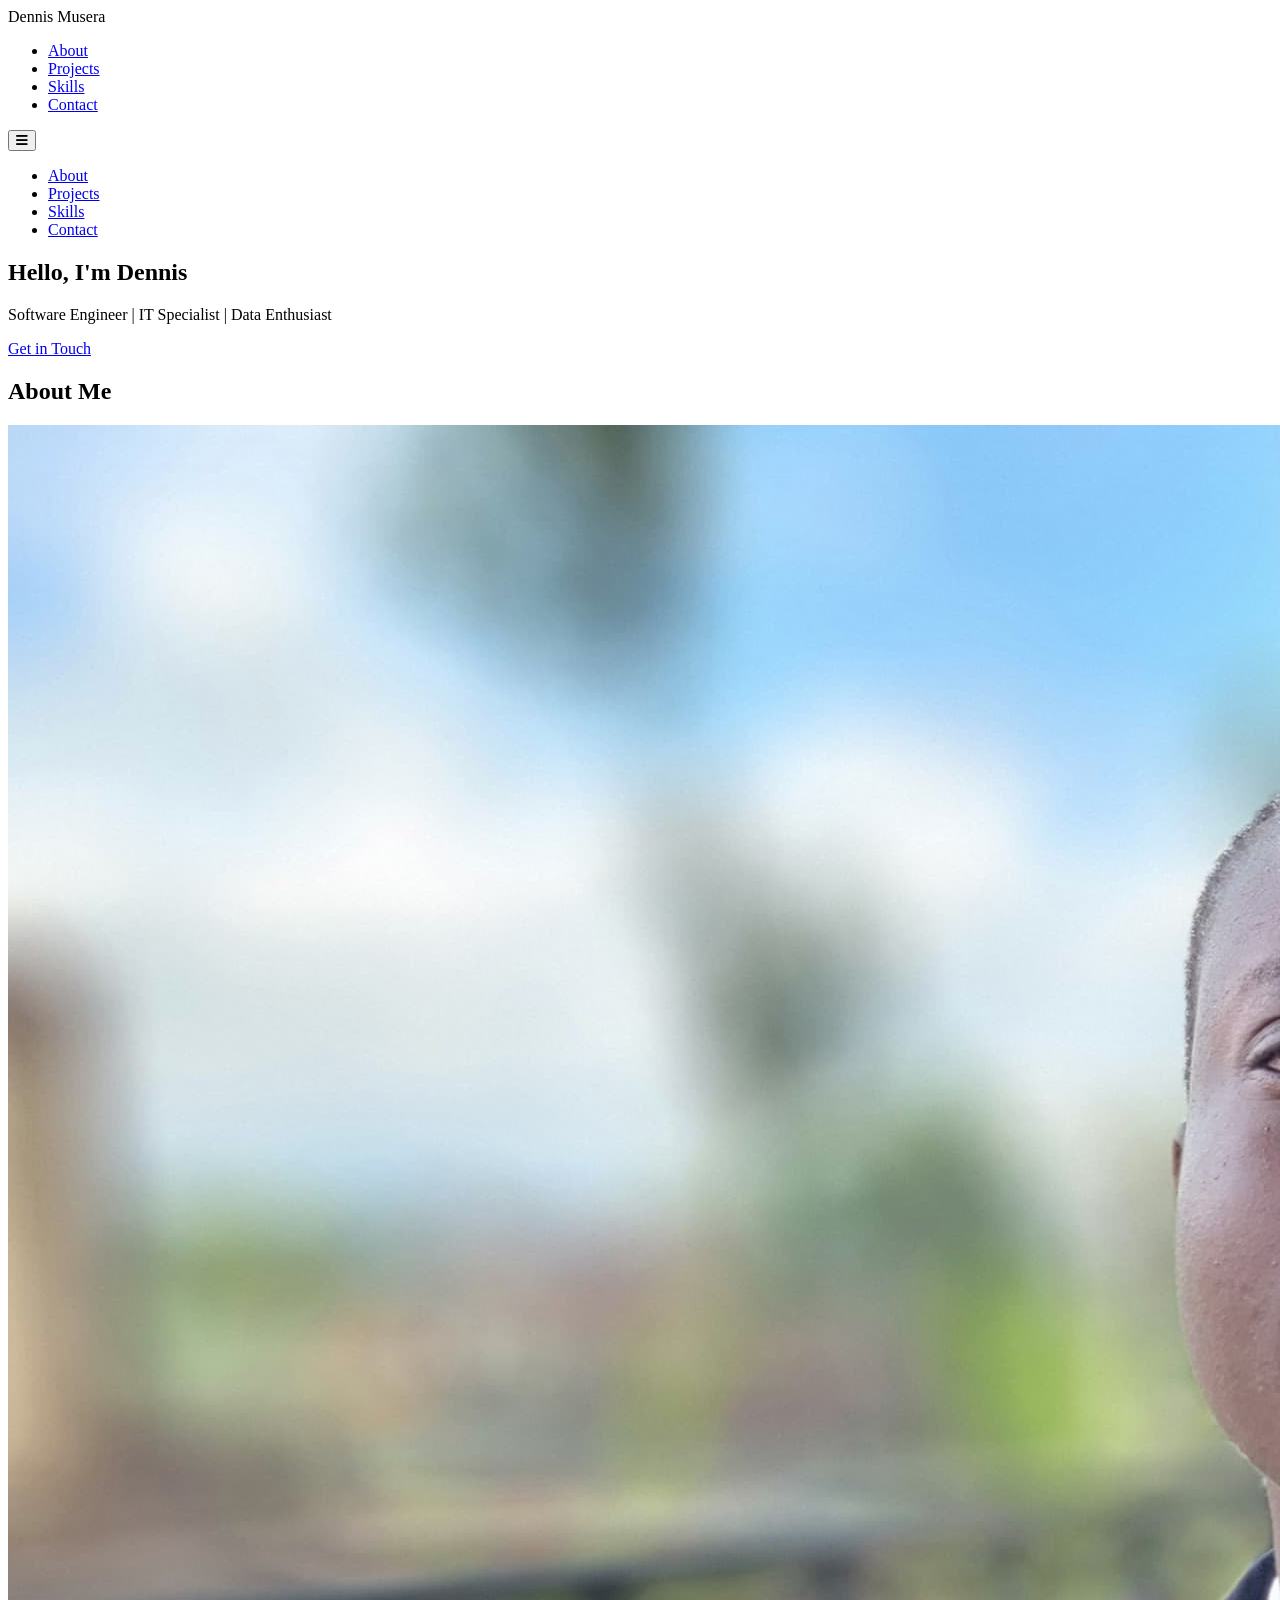
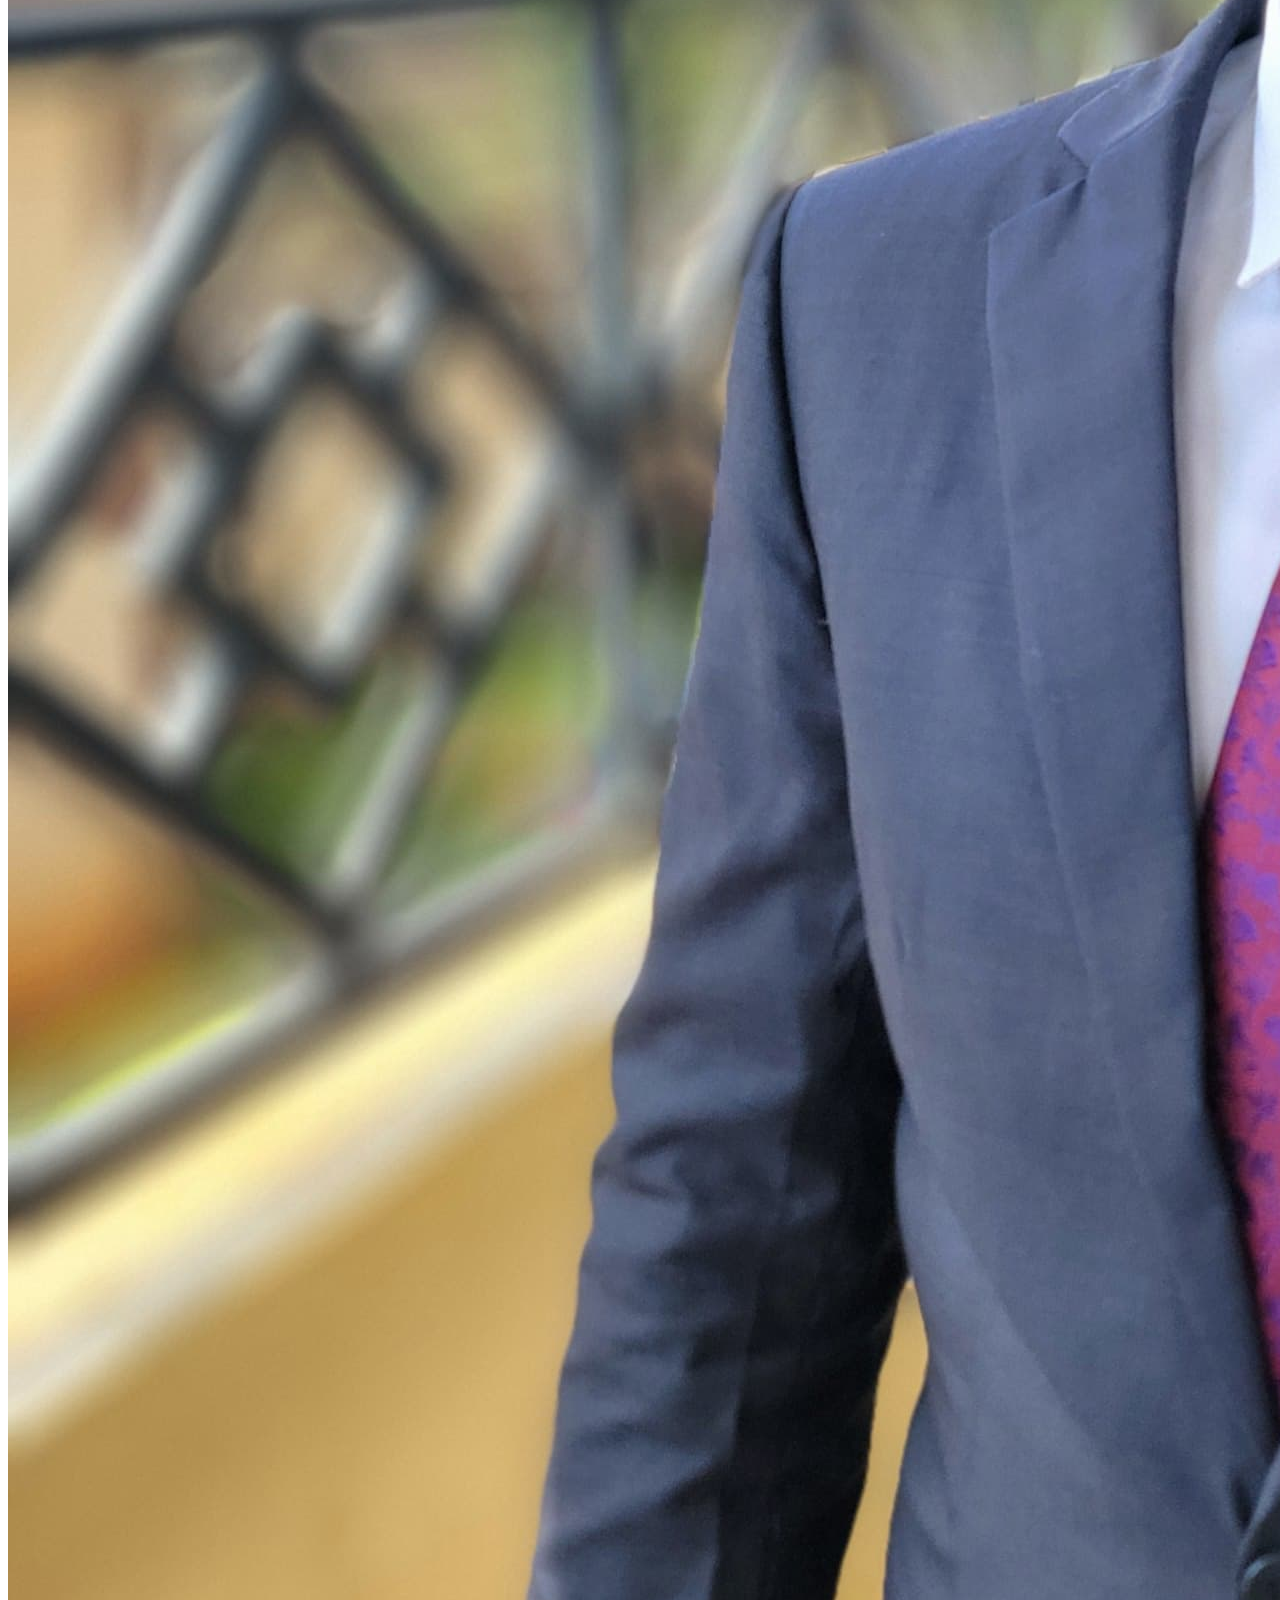
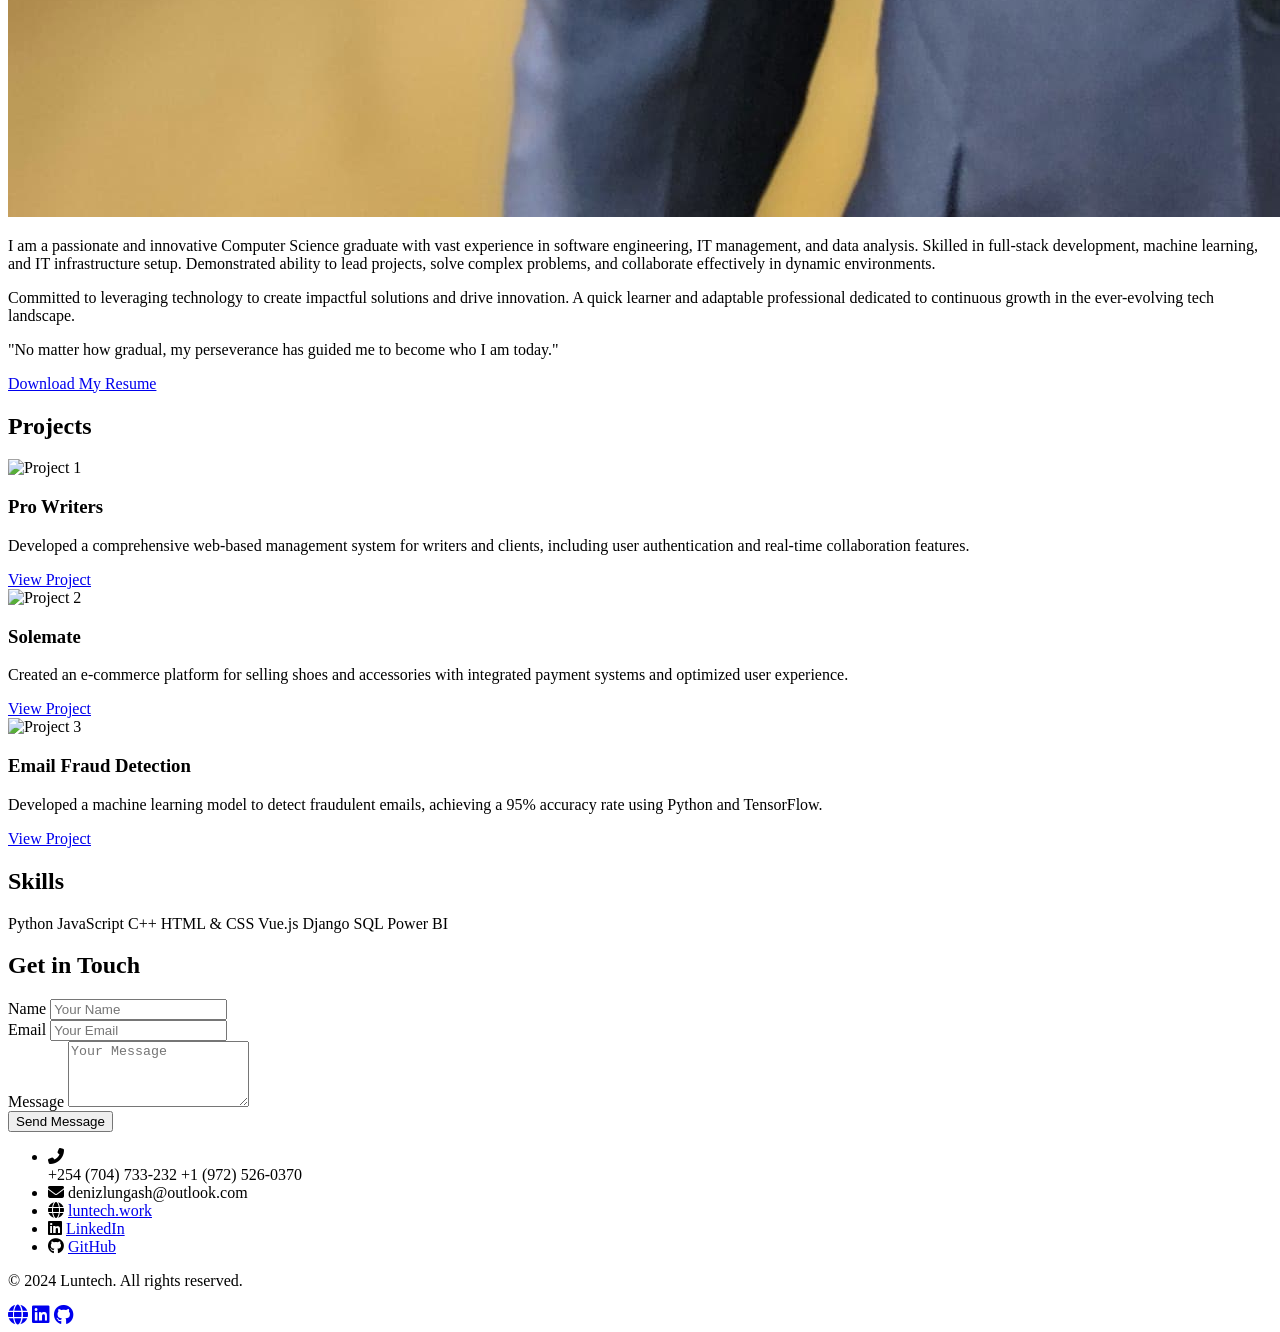
==== commit 8930372e: "some major changes as well some minor adjustment, notable cv download and sending notification" ====
--- a/index.html
+++ b/index.html
@@ -13,7 +13,7 @@
   <!-- Include Font Awesome for icons -->
   <link rel="stylesheet" href="https://cdnjs.cloudflare.com/ajax/libs/font-awesome/6.7.1/css/all.min.css" integrity="sha512-5Hs3dF2AEPkpNAR7UiOHba+lRSJNeM2ECkwxUIxC1Q/FLycGTbNapWXB4tP889k5T5Ju8fs4b1P5z/iB4nMfSQ==" crossorigin="anonymous" referrerpolicy="no-referrer" />
 </head>
-<body class="bg-gray-100 text-gray-800 font-sans" style="font-family: 'Helvetica Neue', Helvetica, Arial, 'Roboto', sans-serif;">
+<body class="bg-gray-100 text-gray-800 font-sans" style="font-family: 'Montserrat',Helvetica Neue', Helvetica, Arial, 'Roboto', sans-serif;">
 
   <!-- Header -->
   <header class="bg-white shadow z-10 w-full fixed">
@@ -46,7 +46,7 @@
   <!-- Hero Section -->
   <section class="bg-blue-500 text-white pt-20">
     <div class="container mx-auto px-6 py-20  text-center">
-      <h1 class="text-4xl font-bold mb-4">Hello, I'm Dennis</h1>
+      <h1 class="text-5xl font-bold text-primary mb-6">Hello, I'm Dennis</h1>
       <p class="text-xl mb-6">Software Engineer | IT Specialist | Data Enthusiast</p>
       <a href="#contact" class="bg-white text-blue-500 px-6 py-3 rounded-full font-semibold hover:bg-gray-200">Get in Touch</a>
     </div>
@@ -56,7 +56,7 @@
   <section id="about" class="container mx-auto px-6 py-20">
     <h2 class="text-3xl font-bold text-center mb-8">About Me</h2>
     <div class="flex flex-col md:flex-row px-6">
-      <img src="img/profile1.jpg" alt="Profile Picture" class="float-left md:w-1/4 h-auto rounded-full md:rounded-lg mb-6 md:mb-0 md:mr-6">
+      <img src="asset/profile1.jpg" alt="Profile Picture" class="float-left md:w-1/4 h-auto rounded-full md:rounded-lg mb-6 md:mb-0 md:mr-6">
       <div class="md:w-1/2">
         <p class="mb-4">
           I am a passionate and innovative Computer Science graduate with vast experience in software engineering, IT management, and data analysis. Skilled in full-stack development, machine learning, and IT infrastructure setup. Demonstrated ability to lead projects, solve complex problems, and collaborate effectively in dynamic environments.
@@ -64,6 +64,12 @@
         <p>
           Committed to leveraging technology to create impactful solutions and drive innovation. A quick learner and adaptable professional dedicated to continuous growth in the ever-evolving tech landscape.
         </p>
+
+        <p class="text-lg italic mb-6 py-6">"No matter how gradual, my perseverance has guided me to become who I am today."</p>
+        <a href="asset/profile_cv.pdf" _blank class="bg-gray-400 text-white py-3 px-6 rounded hover:bg-blue-500 font-bold transition duration-300">
+          Download My Resume
+        </a>
+        
       </div>
     </div>
   </section>
@@ -83,7 +89,7 @@
         <!-- Project 2 -->
         <div class="bg-white p-6 rounded-lg shadow-md">
           <img src="https://via.placeholder.com/400x200" alt="Project 2" class="w-full h-48 object-cover rounded-md mb-4">
-          <h3 class="text-xl font-semibold mb-2">Solemate.co.ke</h3>
+          <h3 class="text-xl font-semibold mb-2">Solemate</h3>
           <p class="mb-4">Created an e-commerce platform for selling shoes and accessories with integrated payment systems and optimized user experience.</p>
           <a href="#" class="text-blue-500 hover:underline">View Project</a>
         </div>
@@ -118,10 +124,10 @@
   <!-- Contact Section -->
   <section id="contact" class="bg-gray-200">
     <div class="container mx-auto px-6 py-20">
-      <h2 class="text-3xl font-bold text-center mb-8">Contact Me</h2>
-      <div class="flex fles-col md:flex-row md:space-x-12">
+      <h2 class="text-3xl font-bold text-center mb-8">Get in Touch</h2>
+      <div class="flex flex-col md:flex-row md:space-x-12">
         <!-- contact form -->
-        <div class="w-full md:w-2/3">
+        <div class="w-full  md:justify-items-end">
           <form id="contact-form" class="w-full max-w-lg bg-white p-8 rounded-lg shadow-md">
             <div class="mb-4">
               <label class="block text-gray-700 text-sm font-bold mb-2" for="name">Name</label>
@@ -153,28 +159,37 @@
 
         <!-- socials -->
 
-        <div class="w-full md:w-1/3 mt-12 md:mt-0">
-          <div class="bg-white p-8 rounded-lg shadow-md">
-            <h3 class="text-2xl font-semibold mb-6 text-center">Get in Touch</h3>
+        <div class="w-full md:justify-items-start mt-12 md:mt-0">
+          <div class=" p-8 ">
+            <!-- <h3 class="text-2xl font-semibold mb-6 text-center">Get in Touch</h3> -->
             <ul class="space-y-4">
               <!-- Phone -->
               <li class="flex items-center space-x-4">
-                <i class="fas fa-phone-alt text-blue-500 text-xl"></i>
-                <span>+254 704 733232</span>
+                <i class="fas fa-phone-alt text-black text-xl"></i>
+                <div class="flex flex-col">
+                  <span type="phone">+254 (704) 733-232</span>
+                  <span type="phone">+1 (972) 526-0370</span>
+                </div>
+                
+              </li>
+              <!-- Email -->
+              <li class="flex items-center space-x-4">
+                <i class="fas fa-envelope text-black text-xl"></i>
+                <span>denizlungash@outlook.com</span>
               </li>
               <!-- Website -->
               <li class="flex items-center space-x-4">
-                <i class="fas fa-globe text-blue-500 text-xl"></i>
-                <a href="https://yourwebsite.com" target="_blank" class="text-blue-700 hover:underline">yourwebsite.com</a>
+                <i class="fas fa-globe text-black text-xl"></i>
+                <a href="https://luntech.work" target="_blank" class="text-blue-700 hover:underline">luntech.work</a>
               </li>
               <!-- LinkedIn -->
               <li class="flex items-center space-x-4">
-                <i class="fab fa-linkedin text-blue-500 text-xl"></i>
-                <a href="https://www.linkedin.com/in/yourlinkedin" target="_blank" class="text-blue-700 hover:underline">LinkedIn</a>
+                <i class="fab fa-linkedin text-black text-xl"></i>
+                <a href="https://www.linkedin.com/in/dennis-musera-17b9bb160/" target="_blank" class="text-blue-700 hover:underline">LinkedIn</a>
               </li>
               <!-- GitHub -->
               <li class="flex items-center space-x-4">
-                <i class="fab fa-github text-blue-500 text-xl"></i>
+                <i class="fab fa-github text-black text-xl"></i>
                 <a href="https://github.com/lungash" target="_blank" class="text-blue-700 hover:underline">GitHub</a>
               </li>
             </ul>
@@ -187,8 +202,9 @@
   <!-- Footer -->
   <footer class="bg-white shadow">
     <div class="container mx-auto px-6 py-4 flex justify-between items-center">
-      <p>&copy; 2024 Luntech Co. All rights reserved.</p>
+      <p>&copy; 2024 Luntech. All rights reserved.</p>
       <div class="flex space-x-4">
+        <a href="https://luntech.work" class="text-blue-500 hover:text-blue-700"><i class="fas fa-globe fa-lg"></i></a>
         <a href="https://www.linkedin.com/in/dennis-musera-17b9bb160/" class="text-blue-500 hover:text-blue-700"><i class="fab fa-linkedin fa-lg"></i></a>
         <a href="https://github.com/Lungash/" class="text-blue-500 hover:text-blue-700"><i class="fab fa-github fa-lg"></i></a>
         
@@ -245,7 +261,7 @@
     event.preventDefault();
 
     // Send the form using EmailJS
-    emailjs.sendForm('default_service', 'template_3teelda', this)
+    emailjs.sendForm('default_service', 'template_hftf8lk', this)
       .then(function() {
           alert('Message sent successfully!');
           document.getElementById('contact-form').reset(); // Reset the form
@@ -258,4 +274,4 @@
 
 
 </body>
-</html>
+</html>
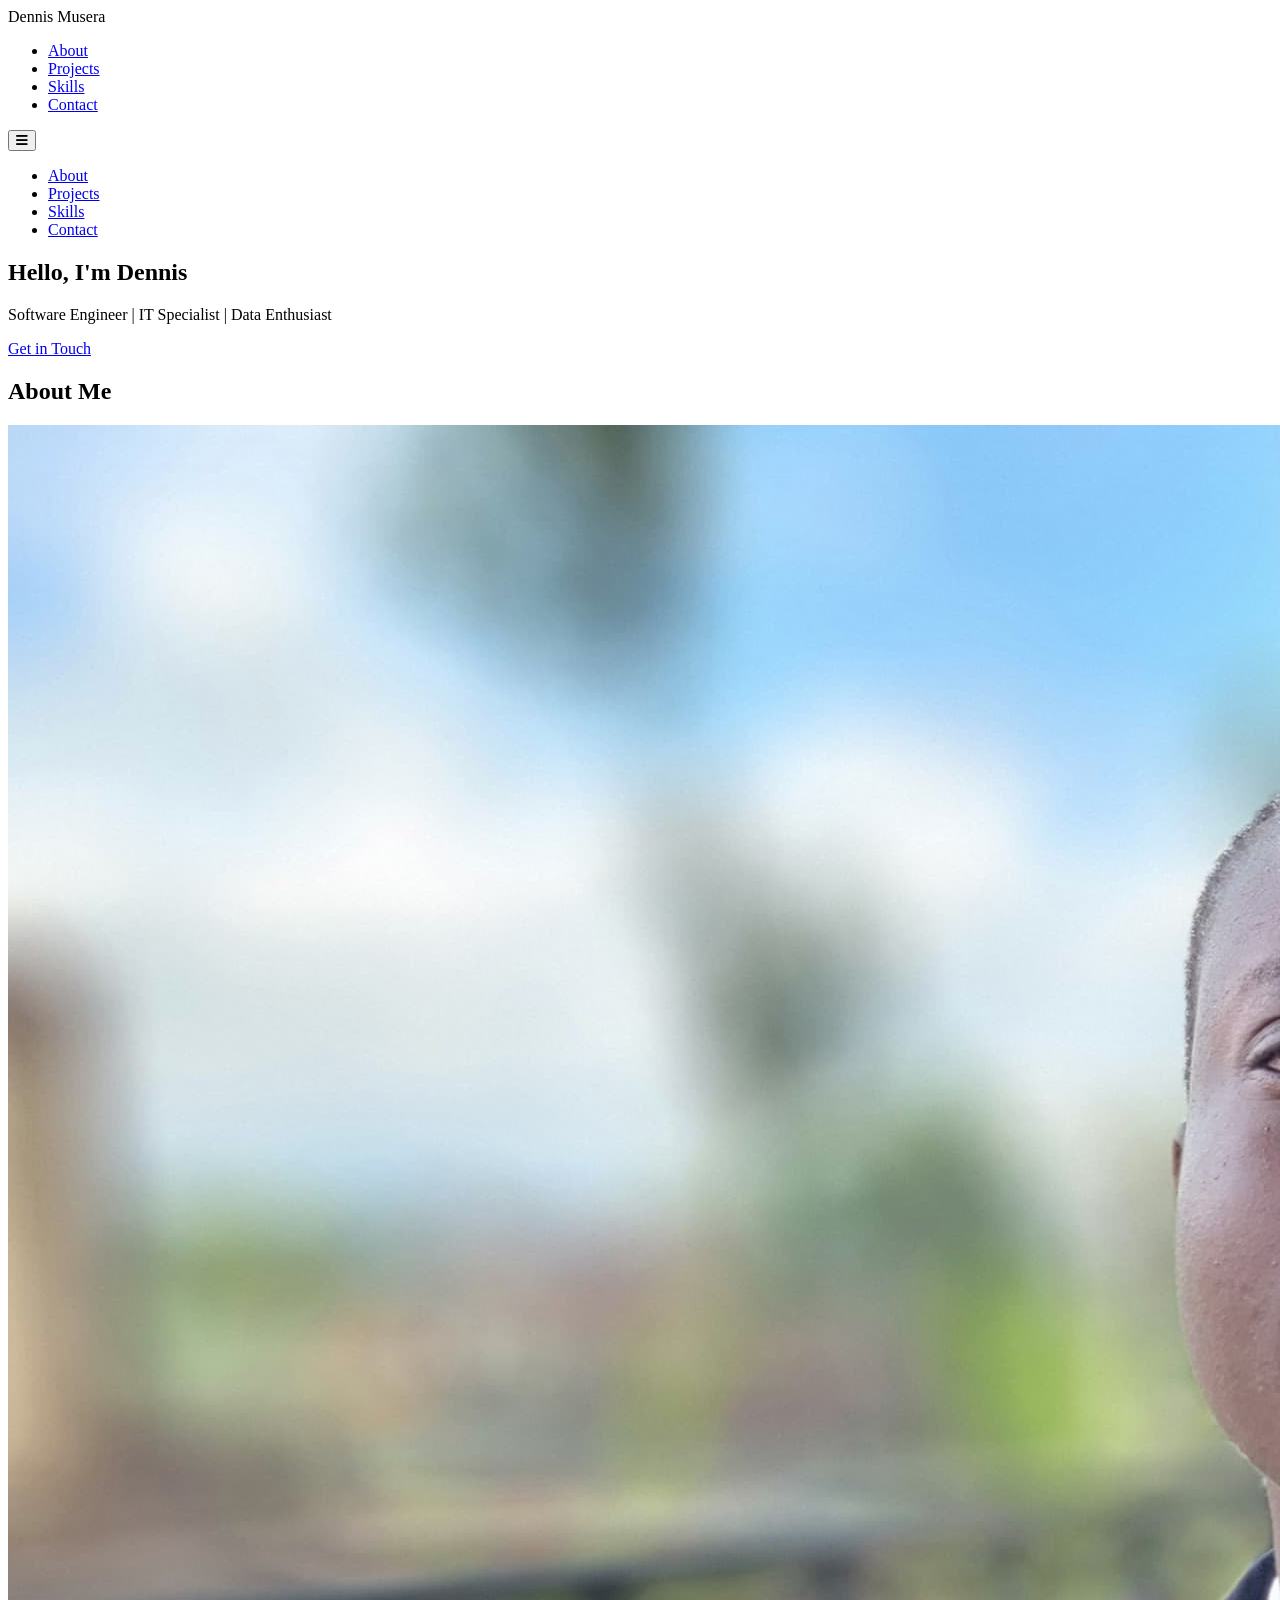
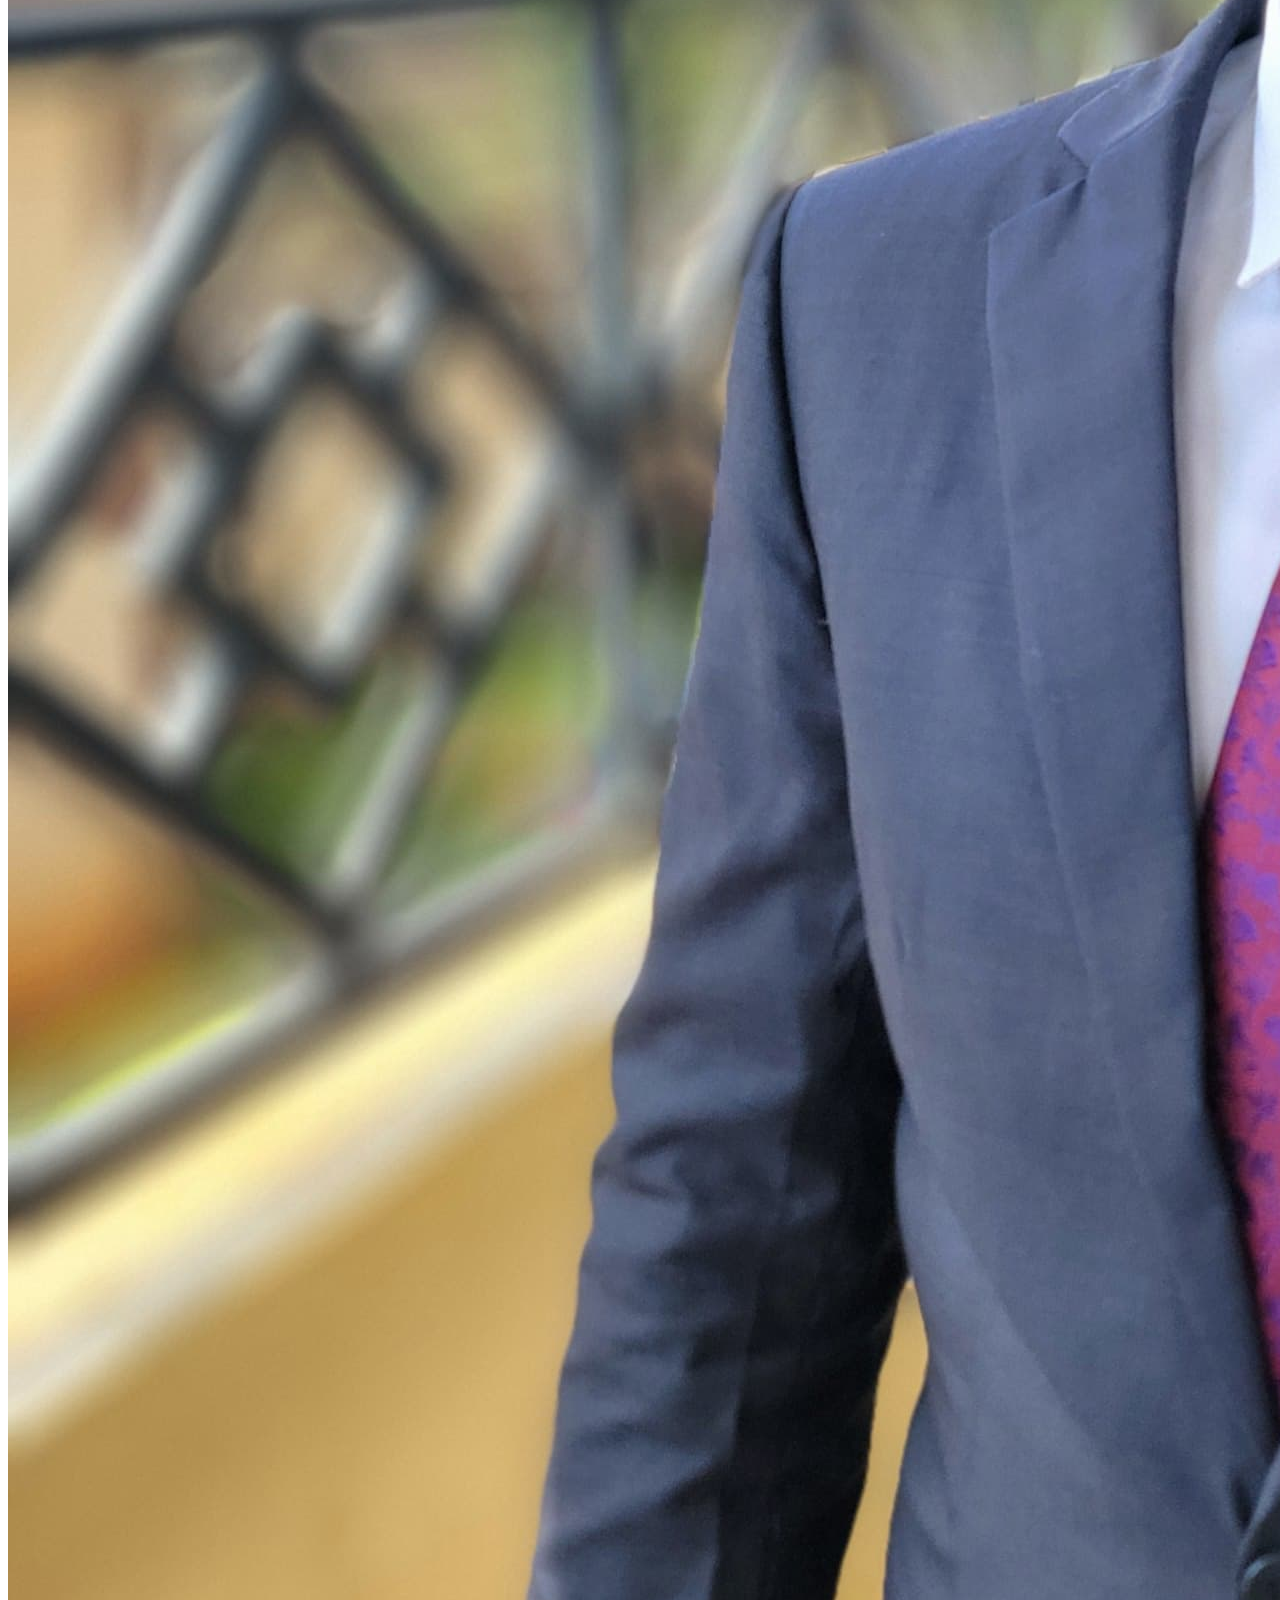
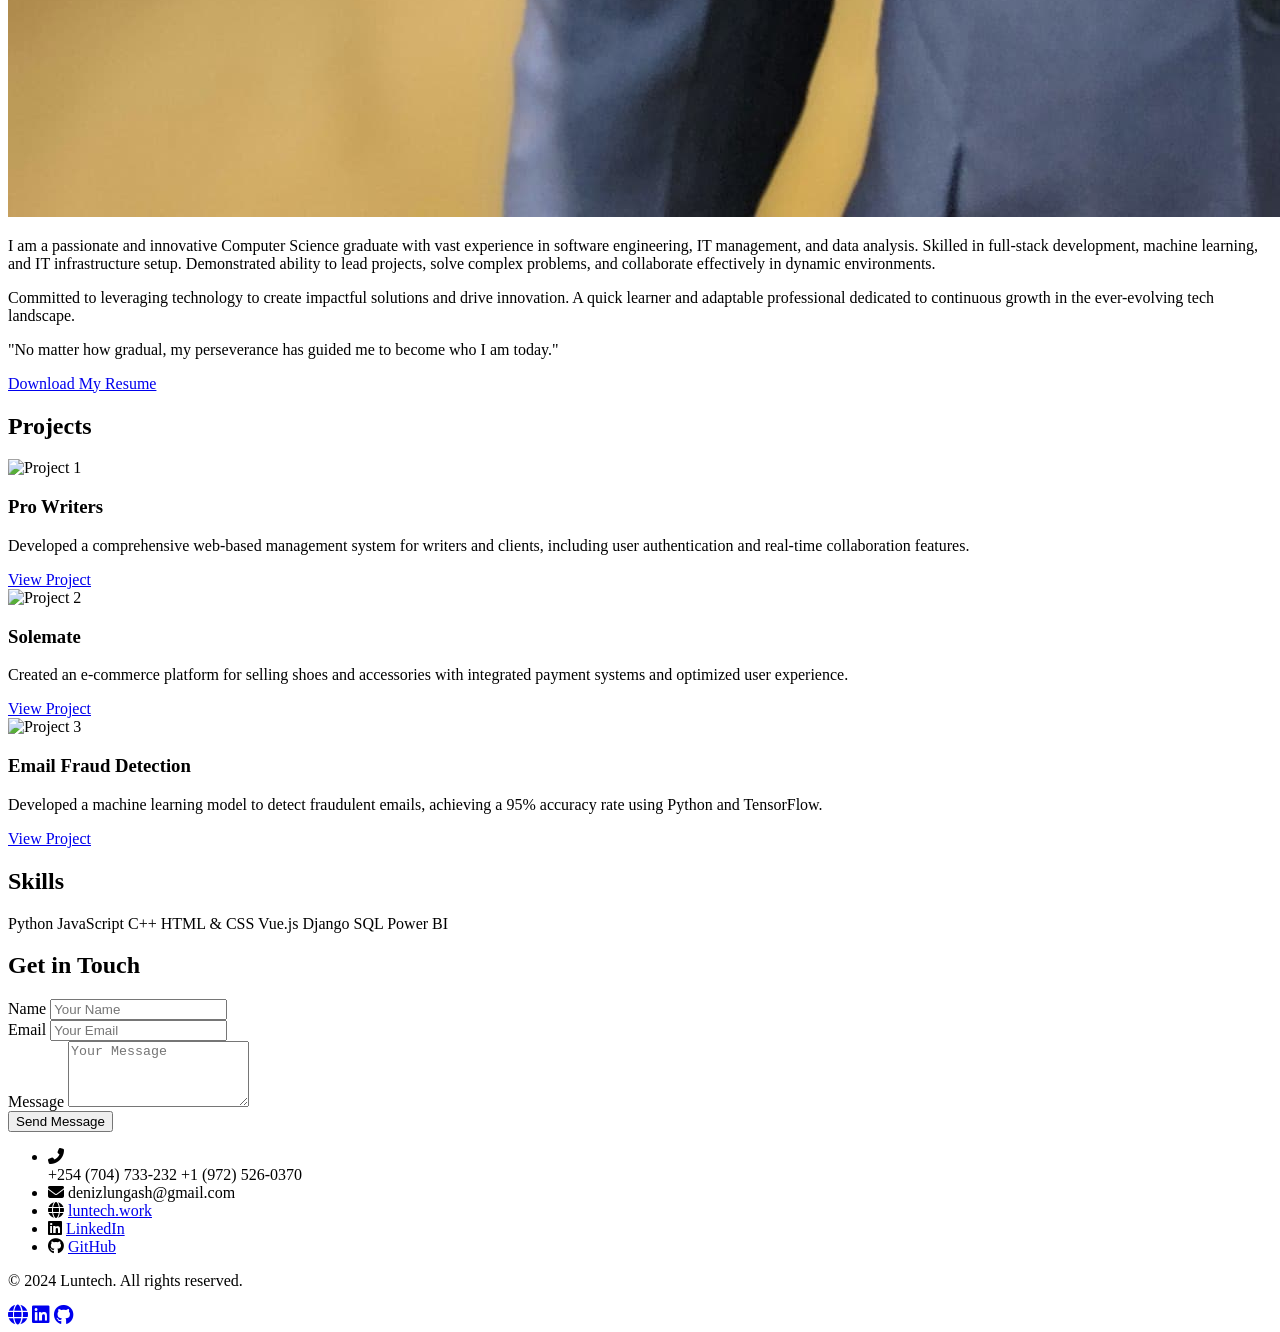
==== commit e6ae335f: "updated preferred email address" ====
--- a/index.html
+++ b/index.html
@@ -44,7 +44,7 @@
   </header>
 
   <!-- Hero Section -->
-  <section class="bg-blue-500 text-white pt-20">
+  <section class="bg-gradient-to-r from-cyan-500 to-blue-500 text-white pt-20">
     <div class="container mx-auto px-6 py-20  text-center">
       <h1 class="text-5xl font-bold text-primary mb-6">Hello, I'm Dennis</h1>
       <p class="text-xl mb-6">Software Engineer | IT Specialist | Data Enthusiast</p>
@@ -56,7 +56,7 @@
   <section id="about" class="container mx-auto px-6 py-20">
     <h2 class="text-3xl font-bold text-center mb-8">About Me</h2>
     <div class="flex flex-col md:flex-row px-6">
-      <img src="asset/profile1.jpg" alt="Profile Picture" class="float-left md:w-1/4 h-auto rounded-full md:rounded-lg mb-6 md:mb-0 md:mr-6">
+      <img src="asset/profile1.jpg" alt="Profile Picture" class="md:w-1/4 fill rounded-full  md:rounded-lg mb-6 md:mb-0 md:mr-6">
       <div class="md:w-1/2">
         <p class="mb-4">
           I am a passionate and innovative Computer Science graduate with vast experience in software engineering, IT management, and data analysis. Skilled in full-stack development, machine learning, and IT infrastructure setup. Demonstrated ability to lead projects, solve complex problems, and collaborate effectively in dynamic environments.
@@ -149,7 +149,7 @@
             </div>
             <div class="flex items-center justify-between">
               <button
-                class="bg-blue-500 hover:bg-blue-700 text-white font-bold py-2 px-4 rounded focus:outline-none focus:shadow-outline"
+                class="bg-gradient-to-r from-cyan-500 to-blue-500 hover:bg-blue-700 text-white font-bold py-2 px-4 rounded focus:outline-none focus:shadow-outline"
                 type="submit">
                 Send Message
               </button>
@@ -175,7 +175,7 @@
               <!-- Email -->
               <li class="flex items-center space-x-4">
                 <i class="fas fa-envelope text-black text-xl"></i>
-                <span>denizlungash@outlook.com</span>
+                <span type="email">denizlungash@gmail.com</span>
               </li>
               <!-- Website -->
               <li class="flex items-center space-x-4">
@@ -274,4 +274,4 @@
 
 
 </body>
-</html>+</html>
